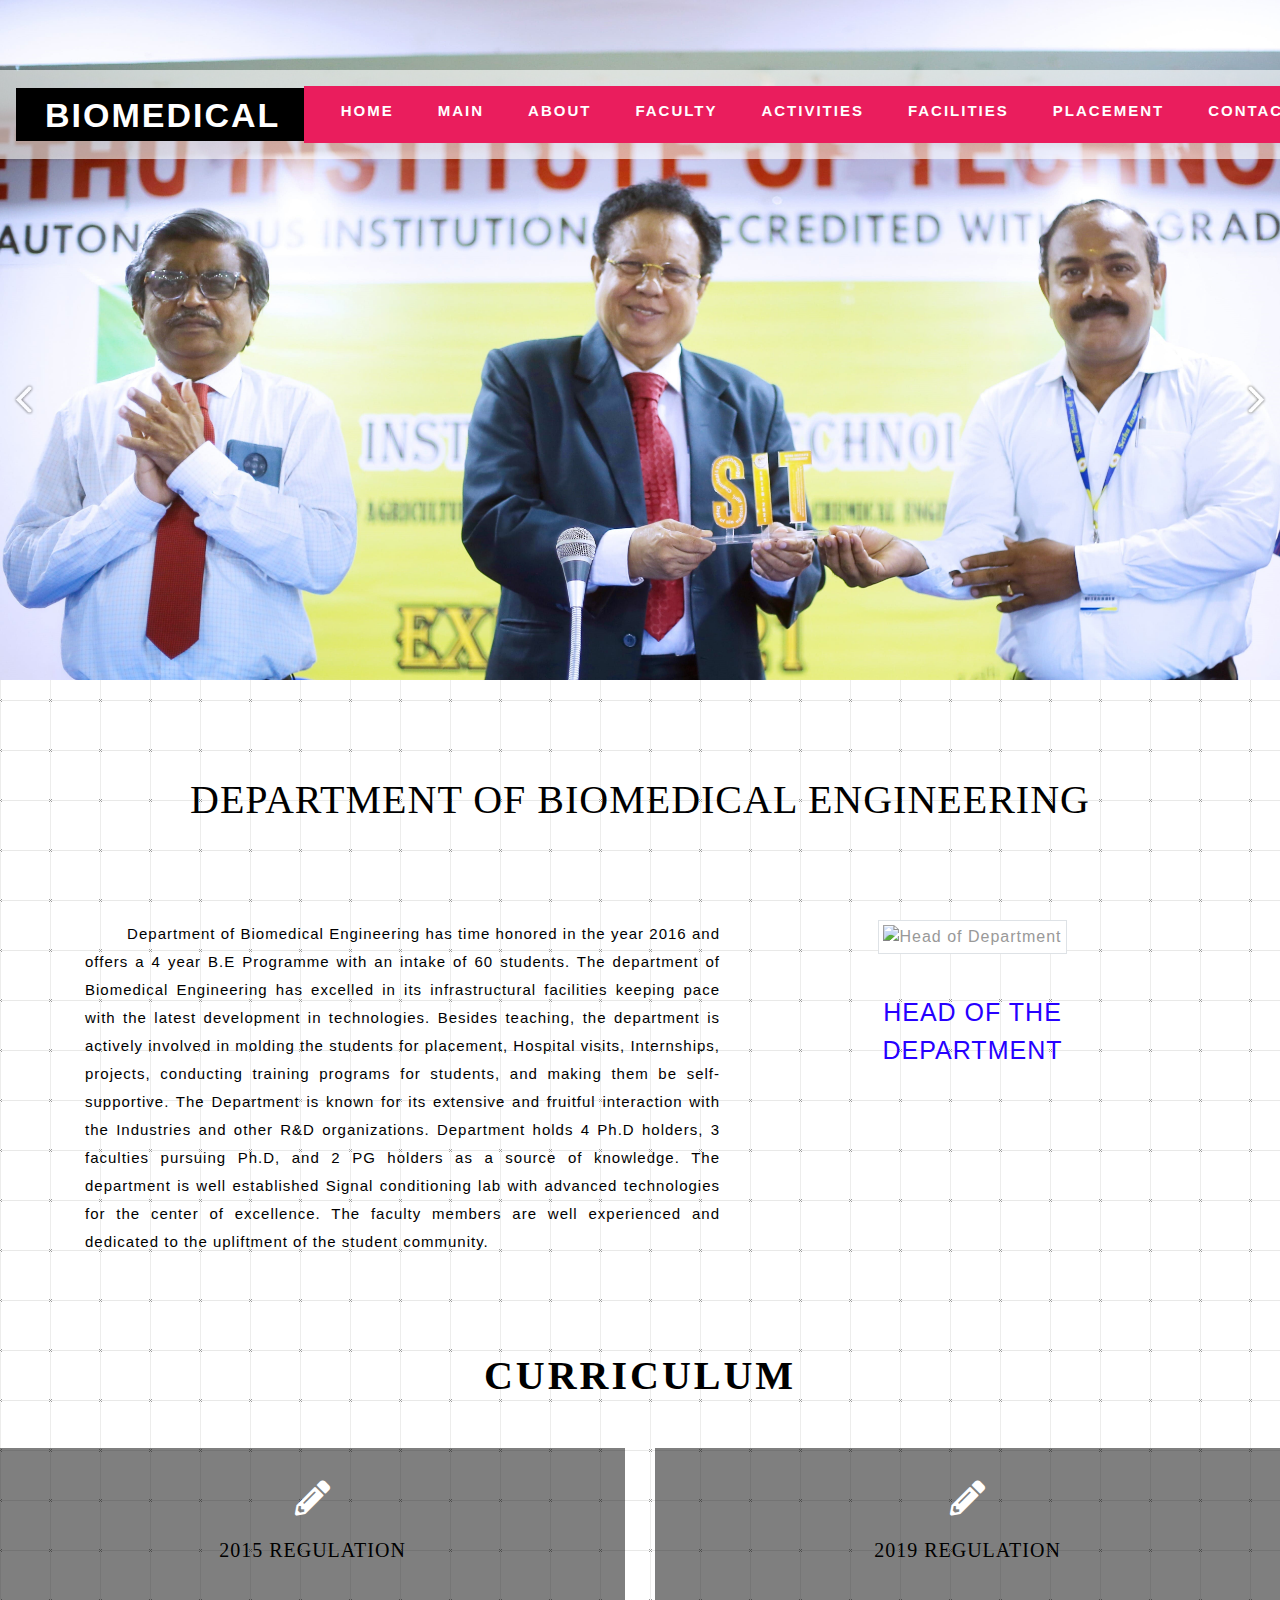
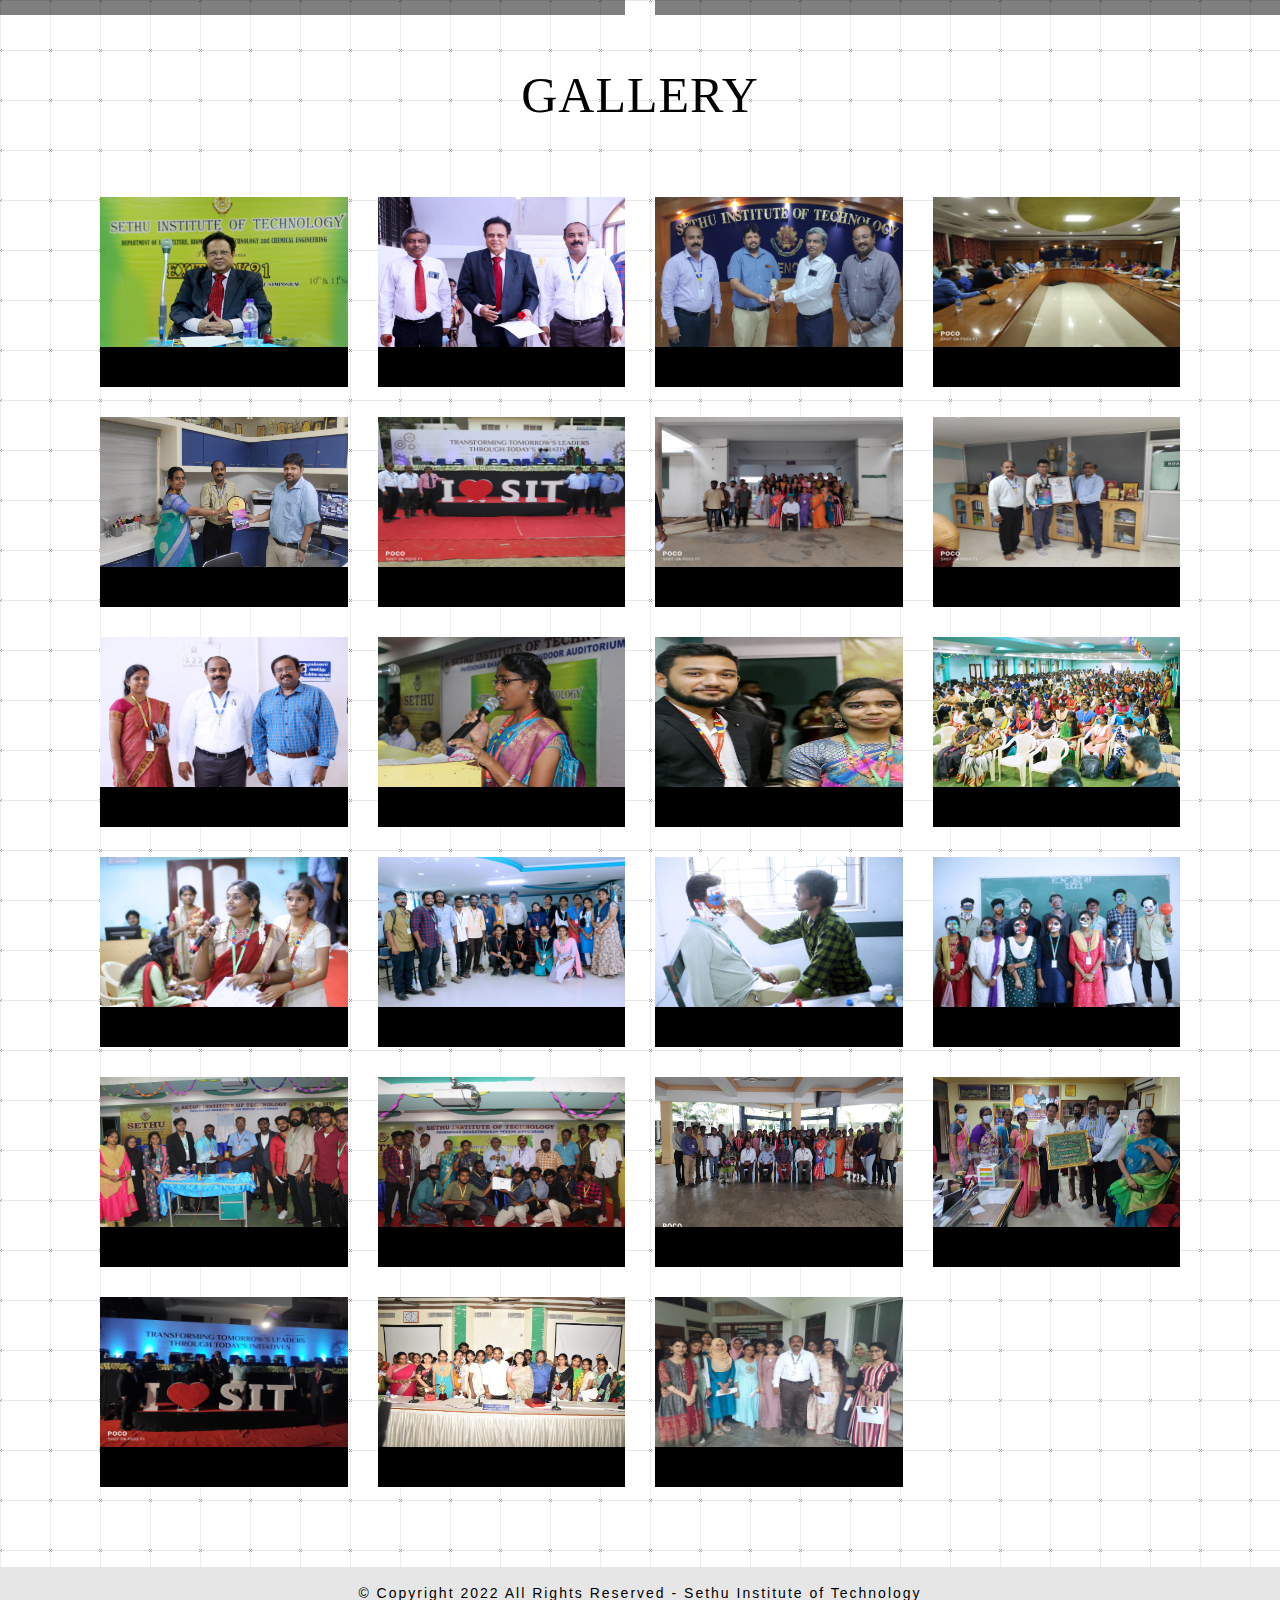
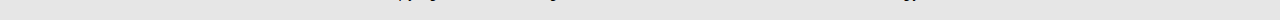
==== index.html @ 4d780858 "Add files via upload" ====
<!DOCTYPE html>
<html lang="en">
    <head>
        <title>BIOMEDICAL ENGINEERING</title>
        <meta char et="utf-8">
        <meta http-equiv="X-UA-Compatible" content="IE=edge">
        <meta name="viewport" content="width=device-width, initial-scale=1.0">
        <meta name="viewport" content="initial-scale=1, maximum-scale=1">
        <link href="css/css-bootstrap.min.css" rel="stylesheet" type="text/css" media="all">
        <link href="css/css-fontawesome-all.min.css" rel="stylesheet" type="text/css" media="all">
        <link href="css/css-blast.min.css" rel="stylesheet">
        <link rel="stylesheet" type="text/css" href="css/css-style10.css">
        <link rel="stylesheet" type="text/css" href="css/css-style.css" media="all">
        <link rel="stylesheet" href="css/css-font-awesome.min.css">
    </head>
    <body>
        <div class="header-outs" id="header">
            <div class="header-w3layouts">
                <div class="container">
                    <div class="row headder-contact">
                        <div class="col-lg-6 col-md-7 col-sm-9 info-contact-agile">
                        </div>
                    </div>
                </div>
                <nav class="navbar navbar-expand-lg navbar-light">
                    <div class="hedder-up">
                        <h1><a href="./index.html" class="navbar-brand" data-blast="color">BIOMEDICAL</a></h1>
                    </div>
                    <button class="navbar-toggler" type="button" data-toggle="collapse" data-target="#navbarSupportedContent" aria-controls="navbarSupportedContent" aria-expanded="false" aria-label="Toggle navigation">
                        <span class="navbar-toggler-icon"></span>
                    </button>
                    <div class="headdser-nav-color" data-blast="bgColor">
                        <div class="collapse navbar-collapse justify-content-end" id="navbarSupportedContent">
                            <ul class="navbar-nav ">
                                <li class="nav-item">
                                    <a class="nav-link" target="_blank" href="https://sethu.ac.in/">HOME <span class="sr-only">(current)</span></a>
                                </li>
                                </li>
                                <li class="nav-item">
                                    <a href="index.html" class="nav-link ">MAIN</a>
                                </li>
                                <li class="nav-item">
                                    <div class="nav-link">
                                        <div class="dropdown">
                                            <a class="dropbtn">ABOUT</a>
                                            <div class="dropdown-content">
                                                <a href="./profile.html">DEPARTMENT PROFILE</a>
                                                <a href="./vm.html">VISION,MISSION</a>
                                                <a href="./po.html">PEO,PO & PSO</a>
                                                <a href=".//word/achievements.pdf" target="_blank">ACHIVEMENTS</a>
                                            </div>
                                        </div>
                                    </div>
                                </li>
                                <li class="nav-item">
                                    <a href="./faculties.html" class="nav-link">FACULTY</a>
                                </li>
                                <li class="nav-item">
                                    <div class="nav-link">
                                        <div class="dropdown">
                                            <a class="dropbtn">ACTIVITIES</a>
                                            <div class="dropdown-content">
                                                <a href="./word/Activities - Faculty new.pdf" target="_blank">FACULTY ACTIVITIES</a>
                                                <a href="./word/student activities (2).pdf" target="_blank">STUDENT ACTIVITIES</a>
                                                <a href="./word/Sports Activity.pdf" target="_blank">SPORTS ACTIVITIES</a>
                                                <a href="./word/BME ALUMINI final.pdf" target="_blank">ALUMNI GUEST LECTURE</a>
                                                <a href="./event.html">PROGRAM ORGANISED</a>
                                            </div>
                                        </div>
                                    </div>
                                </li>
                                <li class="nav-item">
                                    <div class="nav-link">
                                        <div class="dropdown">
                                            <a class="dropbtn">FACILITIES</a>
                                            <div class="dropdown-content">
                                                <a href="lab-facilities.html">LAB FACILITIES</a>
                                                <a href="library-facilities.html">LIBRARY FACILITIES</a>
                                                <a href="seminar.html">SEMINAR HALL</a>
                                            </div>
                                        </div>
                                    </div>
                                </li>
                                <li class="nav-item">
                                    <a href="placements.html" class="nav-link ">PLACEMENT</a>
                                </li>
                                <li class="nav-item">
                                    <a href="contact.html" class="nav-link ">CONTACT</a>
                                </li>
                            </ul>
                        </div>
                    </div>
                </nav>
            </div>
        </div>
        <div class="slider">
            <div class="callbacks_container">
                <ul class="rslides" id="slider4">
                    <li>
                        <div class="slider-img one-img">
                            <div class="container">
                                <div class="slider-info text-left">
                                    <h4></h4>
                                    <h5></h5>
                                    <p></p>
                                </div>
                            </div>
                        </div>
                    </li>
                    <li>
                        <div class="slider-img two-img">
                            <div class="container">
                                <div class="slider-info text-left">
                                    <h4></h4>
                                    <h5></h5>
                                    <p></p>
                                </div>
                            </div>
                        </div>
                    </li>
                    <li>
                        <div class="slider-img three-img">
                            <div class="container">
                                <div class="slider-info text-left">
                                    <h4></h4>
                                    <h5></h5>
                                    <p></p>
                                </div>
                            </div>
                        </div>
                    </li>
                </ul>
            </div>
            <div class="clearfix"></div>
        </div>
        <section class="pt-md-5 pt-sm-4 pt-3">
          <div class="container-fluid "></div>
        </section>
        <section class="pt-md-5 pt-sm-4 pt-3">
            <div class="container-fluid "></div>
        </section>
        <section>
            <h1 style="color: black;"  id="hod">DEPARTMENT OF BIOMEDICAL ENGINEERING</h1>
        </section>
        <section class="about" id="about">
            <div class="container py-lg-5 py-md-5 py-sm-4 py-3">
                <div id="horizontalTab">
                    <ul class="resp-tabs-list justify-content-center">
                        <li data-blast="bgColor"></li>        
                    </ul><br>
                    <div class="resp-tabs-container">
                        <div class="tab1">
                            <div class="row mt-lg-4 mt-3">
                                <div class="col-md-7 latest-list">
                                    <div class="about-jewel-agile-left">
                                            <p style="font-family: Verdana, Geneva, Tahoma, sans-serif; font-size: 15px;">&nbsp;&nbsp;&nbsp;&nbsp;&nbsp;&nbsp;&nbsp;&nbsp;Department of Biomedical Engineering has time honored in the year 2016
                                                and offers a 4 year B.E Programme with an intake of 60 students. The department of
                                                Biomedical Engineering has excelled in its infrastructural facilities keeping pace with
                                                the latest development in technologies. Besides teaching, the department is actively
                                                involved in molding the students for placement, Hospital visits, Internships, projects,
                                                conducting training programs for students, and making them be self-supportive. The
                                                Department is known for its extensive and fruitful interaction with the Industries and
                                                other R&D organizations. Department holds 4 Ph.D holders, 3 faculties pursuing Ph.D,
                                                and 2 PG holders as a source of knowledge. The department is well established Signal
                                                conditioning lab with advanced technologies for the center of excellence. The faculty
                                                members are well experienced and dedicated to the upliftment of the student
                                                community.
                                            </p>
                                    </div>
                                </div>
                                <div class="col-md-5 about-txt-img">
                                    <figure>
                                       <img src="images/Bio-hod.jpg" class="img-thumbnail" alt="Head of Department">
                                       <figcaption style="padding: 40px; font-size: 25px; color: rgb(38, 0, 255);">HEAD OF THE DEPARTMENT</figcaption>
                                    </figure>
                                </div>
                            </div>
                        </div>
                    </div>
                </div>
            </div>
        </section>
        <section class="service py-lg-4 py-md-3 py-sm-3 py-3" id="service">
        </section>
        <center>
            <h3 class="title clr text-center mb-lg-5 mb-md-4  mb-sm-4 mb-3" style="color:black;">CURRICULUM</h3>
            <div class="row">
                <div class="col-lg-6">
                    <a href="./word/BME R2015 Syllabus.pdf" alt="Placeed Students" target="_blank">
                        <div class="white-shadow">
                            <div class="text-wls-ser-bake">
                                <span class="fas fa-pencil-alt banner-icon" data-blast="color"></span>
                            </div>
                            <div class="ser-inner-info">
                                <h4 class="my-3" style="color: black; font-size: 20px;">2015 Regulation</h4>
                            </div>
                        </div>
                    </a>
                </div>
                <div class="col-lg-6">
                    <a href="./word/BME - R 2019 Curriculum & Syllabus - FINAL copy (Feb.2022).pdf" alt="2109 regulation" target="_blank">
                        <div class="white-shadow">
                            <div class="text-wls-ser-bake">
                                <span class="fas fa-pencil-alt banner-icon" data-blast="color"></span>
                            </div>
                            <div class="ser-inner-info">
                                <h4 class="my-3" style="color: black; font-size: 20px;">2019 Regulation</h4>
                            </div>
                        </div>
                    </a>
                </div>
            </div>
        </center>
        <div class="gallery" id="gallery">
            <div class="container">
                <center><h3 style="color: black; font-size: 50px;">GALLERY</h3></center><br><br><br>
                <section id="gallery" class="parallax section">
                    <div class="container">
                        <div class="row">
                            <div class="col-md-3 col-sm-3 ggrids">
                                <a href="images/G1.JPG">
                                    <img src="images/G1.JPG">
                                    <div class="description">
                                        <span class="camera"></span>
                                        <div class="clearfix"></div>
                                    </div>
                                </a>
                            </div>			
                            <div class="col-md-3 col-sm-3 ggrids">
                                <a href="images/G2.jpg">
                                    <img src="images/G2.jpg">
                                    <div class="description">
                                        <span class="camera"></span>
                                        <div class="clearfix"></div>
                                    </div>
                                </a>
                            </div>
                            <div class="col-md-3 col-sm-3 ggrids">
                                <a href="images/G3.jpg">
                                    <img src="images/G3.jpg">
                                    <div class="description"> 
                                        <span class="camera"></span>
                                        <div class="clearfix"></div>
                                    </div>
                                </a>
                            </div>
                            <div class="col-md-3 col-sm-3 ggrids">
                                <a href="images/G4.jpg">
                                    <img src="images/G4.jpg">
                                    <div class="description">
                                        <span class="camera"></span>
                                        <div class="clearfix"></div>
                                    </div>
                                </a>
                            </div>
                            <div class="col-md-3 col-sm-3 ggrids">
                                <a href="images/G5.jpg">
                                    <img src="images/G5.jpg">
                                    <div class="description">
                                        <span class="camera"></span>
                                        <div class="clearfix"></div>
                                    </div>
                                </a>
                            </div>
                            <div class="col-md-3 col-sm-3 ggrids">
                                <a href="images/G6.jpg">
                                    <img src="images/G6.jpg">
                                    <div class="description">
                                        <span class="camera"></span>
                                        <div class="clearfix"></div>
                                    </div>
                                </a>
                            </div>
                            <div class="col-md-3 col-sm-3 ggrids">
                                <a href="images/G7.jpg">
                                    <img src="images/G7.jpg">
                                    <div class="description"> 
                                        <span class="camera"></span>
                                        <div class="clearfix"></div>
                                    </div>
                                </a>
                            </div>
                            <div class="col-md-3 col-sm-3 ggrids">
                                <a href="images/G8.jpg">
                                    <img src="images/G8.jpg">
                                    <div class="description">
                                        <span class="camera"></span>
                                        <div class="clearfix"></div>
                                    </div>
                                </a>
                            </div>			
                            <div class="col-md-3 col-sm-3 ggrids">
                                <a href="images/G9.JPG">
                                    <img src="images/G9.JPG">
                                    <div class="description">
                                        <span class="camera"></span>
                                        <div class="clearfix"></div>
                                    </div>
                                </a>
                            </div>
                            <div class="col-md-3 col-sm-3 ggrids">
                                <a href="images/G10.JPG">
                                    <img src="images/G10.JPG">
                                    <div class="description"> 
                                        <span class="camera"></span>
                                        <div class="clearfix"></div>
                                    </div>
                                </a>
                            </div>
                            <div class="col-md-3 col-sm-3 ggrids">
                                <a href="images/G11.JPG">
                                    <img src="images/G11.JPG">
                                    <div class="description">
                                        <span class="camera"></span>
                                        <div class="clearfix"></div>
                                    </div>
                                </a>
                            </div>
                            <div class="col-md-3 col-sm-3 ggrids">
                                <a href="images/G12.JPG">
                                    <img src="images/G12.JPG">
                                    <div class="description">
                                        <span class="camera"></span>
                                        <div class="clearfix"></div>
                                    </div>
                                </a>
                            </div>
                            <div class="col-md-3 col-sm-3 ggrids">
                                <a href="images/G13.JPG">
                                    <img src="images/G13.JPG">
                                    <div class="description">
                                        <span class="camera"></span>
                                        <div class="clearfix"></div>
                                    </div>
                                </a>
                            </div>
                            <div class="col-md-3 col-sm-3 ggrids">
                                <a href="images/G14.JPG">
                                    <img src="images/G14.JPG">
                                    <div class="description"> 
                                        <span class="camera"></span>
                                        <div class="clearfix"></div>
                                    </div>
                                </a>
                            </div>
                            <div class="col-md-3 col-sm-3 ggrids">
                                <a href="images/G15.JPG">
                                    <img src="images/G15.JPG">
                                    <div class="description">
                                        <span class="camera"></span>
                                        <div class="clearfix"></div>
                                    </div>
                                </a>
                            </div>			
                            <div class="col-md-3 col-sm-3 ggrids">
                                <a href="images/G16.JPG">
                                    <img src="images/G16.JPG">
                                    <div class="description">
                                        <span class="camera"></span>
                                        <div class="clearfix"></div>
                                    </div>
                                </a>
                            </div>
                            <div class="col-md-3 col-sm-3 ggrids">
                                <a href="images/G17.JPG">
                                    <img src="images/G17.JPG">
                                    <div class="description"> 
                                        <span class="camera"></span>
                                        <div class="clearfix"></div>
                                    </div>
                                </a>
                            </div>
                            <div class="col-md-3 col-sm-3 ggrids">
                                <a href="images/G18.JPG">
                                    <img src="images/G18.JPG">
                                    <div class="description">
                                        <span class="camera"></span>
                                        <div class="clearfix"></div>
                                    </div>
                                </a>
                            </div>
                            <div class="col-md-3 col-sm-3 ggrids">
                                <a href="images/G19.jpg">
                                    <img src="images/G19.jpg">
                                    <div class="description">
                                        <span class="camera"></span>
                                        <div class="clearfix"></div>
                                    </div>
                                </a>
                            </div>
                            <div class="col-md-3 col-sm-3 ggrids">
                                <a href="images/G20.jpg">
                                    <img src="images/G20.jpg">
                                    <div class="description">
                                        <span class="camera"></span>
                                        <div class="clearfix"></div>
                                    </div>
                                </a>
                            </div>
                            <div class="col-md-3 col-sm-3 ggrids">
                                <a href="images/G21.jpg">
                                    <img src="images/G21.jpg">
                                    <div class="description"> 
                                        <span class="camera"></span>
                                        <div class="clearfix"></div>
                                    </div>
                                </a>
                            </div>
                            <div class="col-md-3 col-sm-3 ggrids">
                                <a href="images/G24.jpg">
                                    <img src="images/G24.jpg">
                                    <div class="description">
                                        <span class="camera"></span>
                                        <div class="clearfix"></div>
                                    </div>
                                </a>
                            </div>
                            <div class="col-md-3 col-sm-3 ggrids">
                                <a href="images/G25.jpg">
                                    <img src="images/G25.jpg">
                                    <div class="description"> 
                                        <span class="camera"></span>
                                        <div class="clearfix"></div>
                                    </div>
                                </a>
                            </div>
                        </div>	
                    </div>
                </section>
            </div>
        </div>
        <footer class="py-3">
            <div class="container">
                <div class="copy-agile-right text-center">
                    <p> 
                        &copy; Copyright 2022 All Rights Reserved - Sethu Institute of Technology</a>
                    </p>
                </div>
            </div>
        </footer>
        <script src="js/9746-js-jquery-2.2.3.min.js"></script>
        <script src="js/6052-js-blast.min.js"></script>
        <script src="js/968-js-responsiveslides.min.js"></script>
        <script>
        $(function () {
            $("#slider4").responsiveSlides({
                auto: true,
                pager:false,
                nav:true ,
                speed: 900,
                namespace: "callbacks",
                before: function () {
                    $('.events').append("<li>before event fired.");
                },
                after: function () {
                    $('.events').append("<li>after event fired.");
                }
            });
        });
        </script> 
        <script src="js/3144-js-easy-responsive-tabs.js"></script>
        <script>
            $(document).ready(function ()
            {
                $('#horizontalTab').easyResponsiveTabs({
                    type: 'default',      
                    width: 'auto',
                    fit: true,
                    closed: 'accordion',
                    activate: function(event) {
                        var $tab = $(this);
                        var $info = $('#tabInfo');
                        var $name = $('span', $info);
                        $name.text($tab.text());
                        $info.show();
                    }
                });
            });
        </script>
        <script src="js/9560-js-jquery.waypoints.min.js"></script>
        <script src="js/3650-js-jquery.countup.js"></script>
        <script>$('.counter').countUp();</script>
        <script src="js/4277-js-move-top.js"></script>
        <script src="js/7367-js-easing.js"></script>
        <script>
            jQuery(document).ready(function ($) {
                $(".scroll").click(function (event) {
                    event.preventDefault();
                    $('html,body').animate({
                        scrollTop: $(this.hash).offset().top
                    }, 900);
                });
            });
        </script>
        <script>
            $(document).ready(function () {
                var defaults = {
                    containerID: 'toTop',
                    containerHoverID: 'toTopHover',
                    scrollSpeed: 1200,
                    easingType: 'linear'
                };      
                $().UItoTop({
                    easingType: 'easeOutQuart'
                });
            });
        </script>
        <script src="js/8573-js-bootstrap.min.js"></script>
        <script>
            function myFunction() {
                var x = document.getElementById("myTopnav");
                if (x.className === "topnav") {
                x.className += " responsive";
                } else {
                x.className = "topnav";
                }
            }
        </script>
    </body>
</html>
---- css/css-blast.min.css ----
*{margin:0;padding:0;box-sizing:border-box}
body{background:#FEFBFD}
.blast-box{position:fixed;width:300px;height:300px;top:-2px;left:-260px;color:#3C8137;z-index:9999;font-family:sans-serif;transition:0.5s cubic-bezier(1, 1.48, 0.76, 0.95) left}
.blast-icon {
    position: absolute;
    width: 40px;
    line-height: 40px;
    right: 0;
    bottom: 0;
    color: #000000;
    background: #ffffff;
    text-align: center;
    border-radius: 20px;
    font-size: 20px;
    cursor: pointer;
    border: 1px solid #000000;
    perspective: 1000px;
    transition: 0.5s ease all;
    transform-origin: left;
    transition-delay: 0.5s;
    z-index: 9999;
	box-shadow: 0px 1px 8px 0px black;
}
.blast-box .blast-frame{position:absolute;width:calc(100% - 40px);height:300px;top:0;left:0;background:#000;text-align:center;text-transform:uppercase;letter-spacing:10px;color:#fff;padding:20px 5px}.blast-box .blast-colors{margin:20px;padding-bottom:20px}.blast-box .blast-color{position:relative;float:left;margin:2px;height:25px;width:25px;max-height:25px;max-width:25px;background:black;color:transparent;overflow:hidden;cursor:pointer;border:2px solid white}.blast-box .blast-custom-colors{clear:both;padding-top:40px}.blast-box input[name="blastCustomColor"]{margin-top:20px;cursor:pointer;height:30px;width:100px;border:none;outline:none;background:transparent;padding:0}.appear-it{left:0}.flip-it{transform:rotateY(180deg);border-left:none}
---- css/css-style10.css ----
.view-tenth img {
   -webkit-transform: scaleY(1);
   -moz-transform: scaleY(1);
   -o-transform: scaleY(1);
   -ms-transform: scaleY(1);
   transform: scaleY(1);
   -webkit-transition: all 0.7s ease-in-out;
   -moz-transition: all 0.7s ease-in-out;
   -o-transition: all 0.7s ease-in-out;
   -ms-transition: all 0.7s ease-in-out;
   transition: all 0.7s ease-in-out;
}
.view-tenth .mask {
   background-color:#9a9898;
   -webkit-transition: all 0.5s linear;
   -moz-transition: all 0.5s linear;
   -o-transition: all 0.5s linear;
   -ms-transition: all 0.5s linear;
   transition: all 0.5s linear;
   -ms-filter: "progid: DXImageTransform.Microsoft.Alpha(Opacity=0)";
   filter: alpha(opacity=0);
   opacity: 0;
}

.view-tenth p {
   color: #333;
   -ms-filter: "progid: DXImageTransform.Microsoft.Alpha(Opacity=0)";
   filter: alpha(opacity=0);
   opacity: 0;
   -webkit-transform: scale(0);
   -moz-transform: scale(0);
   -o-transform: scale(0);
   -ms-transform: scale(0);
   transform: scale(0);
   -webkit-transition: all 0.5s linear;
   -moz-transition: all 0.5s linear;
   -o-transition: all 0.5s linear;
   -ms-transition: all 0.5s linear;
   transition: all 0.5s linear;
}
.view-tenth a.info {
   -ms-filter: "progid: DXImageTransform.Microsoft.Alpha(Opacity=0)";
   filter: alpha(opacity=0);
   opacity: 0;
   -webkit-transform: scale(0);
   -moz-transform: scale(0);
   -o-transform: scale(0);
   -ms-transform: scale(0);
   transform: scale(0);
   -webkit-transition: all 0.5s linear;
   -moz-transition: all 0.5s linear;
   -o-transition: all 0.5s linear;
   -ms-transition: all 0.5s linear;
   transition: all 0.5s linear;
}
.view-tenth:hover img {
   -webkit-transform: scale(10);
   -moz-transform: scale(10);
   -o-transform: scale(10);
   -ms-transform: scale(10);
   transform: scale(10);
   -ms-filter: "progid: DXImageTransform.Microsoft.Alpha(Opacity=0)";
   filter: alpha(opacity=0);
   opacity: 0;
}
.view-tenth:hover .mask {
   -ms-filter: "progid: DXImageTransform.Microsoft.Alpha(Opacity=100)";
   filter: alpha(opacity=100);
   opacity: 1;
}
.view-tenth:hover h2,.view-tenth:hover p,.view-tenth:hover a.info {
   -webkit-transform: scale(1);
   -moz-transform: scale(1);
   -o-transform: scale(1);
   -ms-transform: scale(1);
   transform: scale(1);
   -ms-filter: "progid: DXImageTransform.Microsoft.Alpha(Opacity=100)";
   filter: alpha(opacity=100);
   opacity: 1;
}


* {
   box-sizing: border-box;
   font-family: -apple-system, BlinkMacSystemFont, "Segoe UI", Roboto, Oxygen-Sans, Ubuntu, Cantarell, "Helvetica Neue", sans-serif;
}
#w3lDemoBar.w3l-demo-bar {
   top: 0;
   right: 0;
   bottom: 0;
   z-index: 9999;
   padding: 40px 5px;
   padding-top:70px;
   margin-bottom: 70px;
   background: #0D1326;
   border-top-left-radius: 9px;
   border-bottom-left-radius: 9px;
}
#w3lDemoBar.w3l-demo-bar a {
   display: block;
   color: #e6ebff;
   text-decoration: none;
   line-height: 24px;
   opacity: .6;
   margin-bottom: 20px;
   text-align: center;
}
#w3lDemoBar.w3l-demo-bar span.w3l-icon {
   display: block;
}
#w3lDemoBar.w3l-demo-bar a:hover {
   opacity: 1;
}
#w3lDemoBar.w3l-demo-bar .w3l-icon svg {
   color: #e6ebff;
}
#w3lDemoBar.w3l-demo-bar .responsive-icons {
   margin-top: 30px;
   border-top: 1px solid #41414d;
   padding-top: 40px;
}
#w3lDemoBar.w3l-demo-bar .demo-btns {
   border-top: 1px solid #41414d;
   padding-top: 30px;
}
#w3lDemoBar.w3l-demo-bar .responsive-icons a span.fa {
   font-size: 26px;
}
#w3lDemoBar.w3l-demo-bar .no-margin-bottom{
   margin-bottom:0;
}
.toggle-right-sidebar span {
   background: #0D1326;
   width: 50px;
   height: 50px;
   line-height: 50px;
   text-align: center;
   color: #e6ebff;
   border-radius: 50px;
   font-size: 26px;
   cursor: pointer;
   opacity: .5;
}
.pull-right {
   float: right;
   position: fixed;
   right: 0px;
   top: 70px;
   width: 90px;
   z-index: 99999;
   text-align: center;
}
#right-sidebar {
   width: 90px;
   position: fixed;
   height: 100%;
   z-index: 1000;
   right: 0px;
   top: 0;
   margin-top: 60px;
   -webkit-transition: all .5s ease-in-out;
   -moz-transition: all .5s ease-in-out;
   -o-transition: all .5s ease-in-out;
   transition: all .5s ease-in-out;
   overflow-y: auto;
}
.hide-right-bar-notifications {
   margin-right: -300px !important;
   -webkit-transition: all .3s ease-in-out;
   -moz-transition: all .3s ease-in-out;
   -o-transition: all .3s ease-in-out;
   transition: all .3s ease-in-out;
}
@media (max-width: 992px) {
#w3lDemoBar.w3l-demo-bar a.desktop-mode{
   display: none;
   }
}
@media (max-width: 767px) {
#w3lDemoBar.w3l-demo-bar a.tablet-mode{
   display: none;
   }
}
@media (max-width: 568px) {
#w3lDemoBar.w3l-demo-bar a.mobile-mode{
   display: none;
}
#w3lDemoBar.w3l-demo-bar .responsive-icons {
   margin-top: 0px;
   border-top: none;
   padding-top: 0px;
}
#right-sidebar,.pull-right {
   width: 90px;
}
#w3lDemoBar.w3l-demo-bar .no-margin-bottom-mobile{
   margin-bottom: 0;
   }
}
.dropdown {
   position: relative;
   display: inline-block;
}
.dropdown-content {
   display: none;
   position: absolute;
   background-color: #ffffff;
   min-width: 160px;
   padding-top: 22px;
   z-index: 2;
}
.dropdown-content a {
   color: black;
   padding: 12px 16px;
   text-decoration: none;
   display: block;
}
.dropdown-content a:hover {background-color: #ea1d5d;}
.dropdown:hover .dropdown-content {display: block;}
---- css/css-style.css ----
/*--
Author: W3layouts
Author URL: http://w3layouts.com
License: Creative Commons Attribution 3.0 Unported
License URL: http://creativecommons.org/licenses/by/3.0/
--*/

html,
body {
    padding: 0;
    margin: 0;
    background: #fff;
    letter-spacing: 1px;
font-family: 'Montserrat', sans-serif;
}

body a {
    outline: none;
    transition: 0.5s all;
    -webkit-transition: 0.5s all;
    -moz-transition: 0.5s all;
    -o-transition: 0.5s all;
    -ms-transition: 0.5s all;
    text-decoration: none;
}

body a:hover {
    text-decoration: none;
}

body a:focus,
a:hover {
    text-decoration: none;
}

input[type="button"],
input[type="submit"] {
    transition: 0.5s all;
    -webkit-transition: 0.5s all;
    -moz-transition: 0.5s all;
    -o-transition: 0.5s all;
    -ms-transition: 0.5s all;
    letter-spacing: 1px;
   font-family: 'Montserrat', sans-serif;
}
select,input[type="email"],input[type="text"],input[type=password],
input[type="button"],input[type="submit"],textarea{
   font-family: 'Montserrat', sans-serif;
	transition:0.5s all;
	-webkit-transition:0.5s all;
	-moz-transition:0.5s all;
	-o-transition:0.5s all;
	-ms-transition:0.5s all;
	letter-spacing: 1px;
	
}
h1,
h2,
h3,
h4,
h5,
h6 {
    margin: 0;
    padding: 0;
    font-family: 'Merriweather', serif;
    letter-spacing: 1px;
}

p {
    margin: 0;
    padding: 0;
    letter-spacing: 1px;
    font-family: 'Montserrat', sans-serif;
	font-size:14px;
}
ul {
    margin: 0;
    padding: 0;
	list-style-type: none;
}
.lft{    text-align: left;}
.rigt{    text-align: right;}
/*-- //Reset-Code --*/
.title {
    font-size:45px;
    color: #000;
    letter-spacing: 3px;
    font-weight: 700;
    text-transform: uppercase;
}
.wthree-left-right p,.about-jewel-agile-left p,.blog-txt-info p,.addres-office-hour ul li  p,.footer-office-hour p,.footer-office-hour p a,.ser-inner-info p{  
   font-size: 20px;
   text-align: justify;
    color: #fff;
    line-height: 28px;}
.about-jewel-agile-left p,.blog-txt-info p,.bottom-para h6 a,.footer-office-hour p{color:#000;}
.about-jewel-agile-left h4,.blog-txt-info h4 a,.team-w3layouts-info h4,.addres-office-hour ul li h6,.ser-inner-info h4{
    font-size: 19px;
    color:#ea1d5d;
    text-transform: capitalize;
}
/*--Background Colors--*/


/*--//Background Colors--*/

.fun-hedder-up h2 {
    font-size: 26px;
    line-height: 43px;
    color: #000;
    padding: 0em 7em;
}
.clr {
    color: #fff;
}
/*-- header --*/
/*--Hedder-contact--*/

.header-outs {
	position:relative;
}
.header-w3layouts {
    position: absolute;
    z-index: 99;
	width:100%;
}
.headder-contact {
    padding: 1em 0em;
    background: transparent;
}
.info-contact-agile ul li,.icons ul li,.news-date ul li,.list-social-icons ul li,.news-bloger ul li{
	display:inline-block;
}
.info-contact-agile ul li p,.info-contact-agile ul li p a.addres-office-hour ul li p a{
    font-size: 13px;
    color: #fff;
    display: inline-block;
    letter-spacing: 2px;
}
.info-contact-agile ul li p a:hover{color:#ea1d5d;}
.info-contact-agile ul li span,.news-date ul li span,.list-social-icons ul li span{
    font-size: 15px;
    color: #ea1d5d;
    margin-right: 7px;
	    transition: 0.5s all;
    -webkit-transition: 0.5s all;
    transition: 0.5s all;
    -moz-transition: 0.5s all;
}
.info-contact-agile ul li:nth-child(1) {
    margin-right: 10px;
}
.icons ul li a span {
    font-size: 15px;
    letter-spacing: 0px;
    text-align: center;
    margin: 0px 10px;
    color:#fff;
    background:transparent;
    line-height: 38px;
    border-radius: 20px;
    transition: 0.5s all;
    -webkit-transition: 0.5s all;
    transition: 0.5s all;
    -moz-transition: 0.5s all;
}
.icons ul li a span:hover,.addres-office-hour ul li p a:hover{
color:#ea1d5d;
}
.icons {
    text-align: right;
}
.info-contact-agile {
    padding-top: 9px;
}
/*--//Hedder-contact--*/
/*-- nav --*/

.headdser-nav-color {
    background:#ea1d5d;
    width:100%;
    padding: 1em;
}
.hedder-up {
    background:#000;
    border: none;
    /* border-right: 5px solid #0529f3; */
    padding: 0px 2em;
    margin-left: -80px;
}
h1 a.navbar-brand {
    padding-top: 7px;
    font-size: 37px;
    color: #fff !important;
    text-transform: capitalize;
    font-weight: 600;
    letter-spacing: 2px;
    margin-left: 5px;
    margin-right: 0px;
}
nav.navbar.navbar-expand-lg.navbar-light {
    padding: 1em 7em;
    background:rgba(255, 255, 255, 0.6);
    z-index: 999;
    position: absolute;
    width: 100%;
    top:70px;
    left: 0px;
}
.navbar-light .navbar-nav .active>.nav-link, .navbar-light .navbar-nav .nav-link.active, .navbar-light .navbar-nav .nav-link.show, .navbar-light .navbar-nav .show>.nav-link {
    color:#000;
    border: none;
    border-bottom: 1px solid #fff;
}
.navbar-light .navbar-nav .nav-link {
    color: #fff;
    font-size: 15px;
    letter-spacing: 2px;
    text-transform: uppercase;
    font-weight: 600;
     margin: 0px 8px;
    border: none;
    border-bottom: 1px solid transparent;
    padding: 0px 14px 5px;
    transition: 0.5s all;
    -webkit-transition: 0.5s all;
    -moz-transition: 0.5s all;
    -o-transition: 0.5s all;
    -ms-transition: 0.5s all;
}
.navbar-light .navbar-nav .nav-link:focus, .navbar-light .navbar-nav .nav-link:hover {
    color:#000;
	border:none;
	border-bottom:1px solid #fff;
}
.navbar-light .navbar-nav.active>.nav-link,
.navbar-light .navbar-nav.nav-link.active, 
.navbar-light .navbar-nav.nav-link.open, 
.navbar-light .navbar-nav .open>.nav-link {
    color:#000;
}
/*-- //nav --*/
/*-- Heading-1 --*/
/*-- banner --*/ 
.one-img{  background: url(../images/BME1.jpg)no-repeat center;}
.two-img{  background: url(../images/BME2.jpg)no-repeat center;}
.three-img{  background: url(../images/BME3.jpg)no-repeat center;} 
.slider-img{  background-size: cover;
min-height: 800px;}  
.rslides {
position: relative;
list-style: none;
overflow: hidden;
width: 100%;
padding: 0;
margin: 0;
}
.rslides li {

position: absolute;
display: none;
width: 100%;
left: 0;
top: 0;
}
.rslides li:first-child {
position: relative;
display: block;
float: left;
}
.rslides img {
display: block;
height: auto;
float: left;
width: 100%;
border: 0;
}
/*-- //banner Slider --*/
.rslides {
margin: 0 auto 40px;
}
#slider2,
#slider3 {
box-shadow: none;
-moz-box-shadow: none;
-webkit-box-shadow: none;
margin: 0 auto;
}
.rslides_tabs {
list-style: none;
padding: 0;
background: rgba(0,0,0,.25);
box-shadow: 0 0 1px rgba(255,255,255,.3), inset 0 0 5px rgba(0,0,0,1.0);
-moz-box-shadow: 0 0 1px rgba(255,255,255,.3), inset 0 0 5px rgba(0,0,0,1.0);
-webkit-box-shadow: 0 0 1px rgba(255,255,255,.3), inset 0 0 5px rgba(0,0,0,1.0);
font-size: 18px;
list-style: none;
margin: 0 auto 50px;
max-width: 540px;
padding: 10px 0;
text-align: center;
width: 100%;
}
.rslides_tabs li {
display: inline;
float: none;
margin-right: 1px;
}
.rslides_tabs a {
width: auto;
line-height: 20px;
padding: 9px 20px;
height: auto;
background: transparent;
display: inline;
}
.rslides_tabs li:first-child {
margin-left: 0;
}
.rslides_tabs .rslides_here a {
background: rgba(255,255,255,.1);
color: #fff;
font-weight: bold;
}
a {
color: #fff;
text-decoration: none;
}
/* Callback example */
/*.events {
list-style: none;
}*/
.callbacks_container {
position: relative;
float: left;
width: 100%;
}
.callbacks {
position: relative;
list-style: none;
overflow: hidden;
width: 100%;
padding: 0;
margin: 0;
}
.callbacks li {
position: absolute;
width: 100%;
left: 0;
top: 0;
}
.callbacks img {
display: block;
position: relative;
z-index: 1;
height: auto;
width: 100%;
border: 0;
}
.callbacks .caption {
display: block;
position: absolute;
z-index: 2;
font-size: 20px;
text-shadow: none;
color: #fff;
background: #000;
background: rgba(0,0,0, .8);
left: 0;
right: 0;
bottom: 0;
padding: 10px 20px;
margin: 0;
max-width: none;
}
.slider-info {
padding:23em 0 0;
}
.slider-info h5 {
    font-size:53px;
    color: #ffffff;
    font-weight: 600;
    letter-spacing: 2px;
    margin-bottom: 10px;
    text-shadow: 1px 1px 7px #000000;
}
.slider-info h4 {
    color: #ffffff;
    padding-bottom: 29px;
    font-size: 20px;
    font-weight: 600;
}
.slider-info p{color:#fff;
font-size:15px;
letter-spacing:2px;
line-height:29px;}
.outs_more-buttn a {
    font-size: 14px;
    color: #fff;
    text-decoration: none;
    text-transform: capitalize;
    display: inline-block;
    letter-spacing: 2px;
    background-color: #ea1d5d;
    outline: none;
    font-weight: bold;
    padding: 9px 42px;
    border: 2px solid #ffffff;
    margin-top: 17px;
}
.outs_more-buttn a:hover,.view a.info:hover,.sent-butnn button:hover,.btn1:hover{
background:#000;
border:2px solid #000;}
.callbacks_nav {
position: absolute;
-webkit-tap-highlight-color: rgba(0,0,0,0);
top:60%;
left: 0;
opacity: 0.7;
z-index: 3;
text-indent: -9999px;
overflow: hidden;
text-decoration: none;
height: 53px;
width: 53px;
background:rgba(230, 230, 230, 0) url("../images/images-left-arrow.png") no-repeat left top;
margin-top: -45px;
}
.callbacks_nav:active {
opacity: 1.0;
}
.callbacks_nav.next {
left: auto;
background:rgba(230, 230, 230, 0)  url("../images/images-right-arrow.png") no-repeat 0px 0px;
background-position: right top;
right: 0;
}
.callbacks_nav ,
.callbacks_nav.next {
background-size:40px;
}
/*#slider3-pager a {
display: inline-block;
}
#slider3-pager img {
float: left;
}
#slider3-pager .rslides_here a {
background: transparent;
box-shadow: 0 0 0 2px #666;
}
#slider3-pager a {
padding: 0;
}*/
/*--pager--*/
/*.callbacks_tabs {
list-style: none;
position: absolute;
padding: 0;
bottom: 228px;
right: 41%;
margin: 0;
z-index: 9;
display: block;
text-align: center;
}
.callbacks_tabs li {
display: inline-block;
margin: 0px 2px 0px;
}
.callbacks_tabs a {
visibility: hidden;
}
.callbacks_tabs a:after {
content: "\f111";
font-size: 0;
font-family: FontAwesome;
visibility: visible;
display: block;
width: 21px;
height: 21px;
display: inline-block;
background:#d24055;
border: none;
border-radius: 50%;
}
.callbacks_here a:after {
background: #fff;
border: 4px solid #d24055;
}*/
/*-- //banner --*/
/*-- about --*/
.about-txt-img img {
    
    border-radius: 0px;
    height: 300px;
}
.about-jewel-agile-left h5 {
    font-size: 32px;
    padding: 23px 0px 0px;
    color:#ea1d5d;
}
/*--hover effects-- */
.view {
   overflow: hidden;
   position: relative;
   text-align: center;
   cursor: default;
   /*background: #fff url(../images/images-bgimg.jpg) no-repeat center center;*/
}
.view .mask, .view .content {
   width:100%;
    height: 306px;
    position: absolute;
    overflow: hidden;
    top: 0;
    left: 0;
}
.view img {
  /* display: block;*/
   position: relative;
}
.view h3 {
    text-transform: uppercase;
    color: #fff;
    text-align: center;
    position: relative;
    font-size: 17px;
    padding: 10px;
    background: #ea1d5d;
    margin: 39px 10px 20px;
}
.view p {
   font-size: 13px;
   position: relative;
   color: #fff;
   padding: 10px 20px 20px;
   text-align: center;
   line-height:28px;
}
.view a.info {
    display: inline-block;
    text-decoration: none;
    padding: 7px 14px;
    background: #ea1d5d;
    color: #fff;
    border: 2px solid #fff;
    font-size: 14px;
    /* text-transform: uppercase; */
    -webkit-box-shadow: 0 0 1px #000;
    -moz-box-shadow: 0 0 1px #000;
    box-shadow: 0 0 1px #000;
}
.view a.info:hover {
   -webkit-box-shadow: 0 0 5px #000;
   -moz-box-shadow: 0 0 5px #000;
   box-shadow: 0 0 5px #000;
}
/*--//hover effects-- */

/*--Tabs-- */
ul.resp-tabs-list{
    text-align: center;
}







/*-----------Accordion styles-----------*/

@media only screen and (max-width: 768px) {
ul.resp-tabs-list { display: none; }
h2.resp-accordion { display: block; }
.resp-vtabs .resp-tab-content { border: 1px solid #C1C1C1; }
.resp-vtabs .resp-tabs-container {
border: none;
float: none;
width: 100%;
min-height: initial;
clear: none;
}
.resp-accordion-closed { display: none !important; }
.resp-vtabs .resp-tab-content:last-child { border-bottom: 1px solid #c1c1c1 !important; }
}
/*--//Tabs-- */
/*-- //about --*/
/*-- service --*/
.service{background-color: none;
    background-size: cover;
    -webkit-background-size: cover;
    -moz-background-size: cover;
    -o-background-size: cover;
    -ms-background-size: cover;
}
.text-wls-ser-bake span {
    font-size:38px;
    border-radius: 50%;
    color:#fff;
    transition: 0.5s all;
    -webkit-transition: 0.5s all;
    -moz-transition: 0.5s all;
    -o-transition: 0.5s all;
    -ms-transition: 0.5s all;
}
.white-shadow:hover span.banner-icon {
transition: 0.90s;
    -webkit-transition: 0.90s;
    -moz-transition: 0.90s;
    -ms-transition: 0.90s;
    -o-transition: 0.90s;
    -webkit-transform: rotate(360deg);
    -moz-transform: rotate(360deg);
    -o-transform: rotate(360deg);
    -ms-transform: rotate(360deg);
    transform: rotate(360deg);
}
.white-shadow {
    background:rgba(0, 0, 0, 0.5);
    padding: 2em 1em;
}
/*--//service --*/
/*-- blog--*/

.blog-txt-info {
    background: #fff;
    padding: 1em 1em;
}
.news-date ul li a {
    letter-spacing: 2px;
    color: #222;
    text-decoration: none;
    font-weight: 600;
    font-size:12px;
}
.clients-color,.team-shadow {
box-shadow: 2px 0px 20px 0px #757575;
}
/*-- //blog--*/
/*-- count--*/
.stats{
    background: url(../images/images-cc1.jpg)no-repeat center;
    background-size: cover;
    -webkit-background-size: cover;
    -moz-background-size: cover;
    -o-background-size: cover;
    -ms-background-size: cover;
}
.counter {
font-size: 23px;
color: #000;
font-weight: 500;
letter-spacing: 1px;
}
.stat-info h5,.dance-agile-info h4,.ser-inner-info h4{
font-size:19px;
line-height: 33px;
color:#fff;
text-transform: uppercase;
}
.stats-grid {
    background: #ea1d5d;
    padding: 3em 2em;
    border-radius: 5%;
}
/*-- //counter --*/
/*-- //count--*/
/*--team --*/
.team-w3layouts-info {
    background: #ea1d5d;
}
.bodr-img h4 {
    font-size: 27px;
    color: #ffeb3b;
    padding-bottom: 47px;
}
.bodr-img p {
    font-size: 16px;
    line-height: 28px;
    color: #d0d0d0;
}
h6.description{
	font-weight: bold;
	letter-spacing: 2px;
	color: #999;
	border-bottom: 1px solid rgba(0, 0, 0,0.1);
	padding-bottom: 5px;
}
.profile .img-box{
	opacity: 1;
	display: block;
	position: relative;
}
.profile .img-box:after{
	content:"";
	opacity: 0;
	background-color:rgba(0, 0, 0, 0.5803921568627451);
	position: absolute;
	right: 0;
	left: 0;
	top: 0;
	bottom: 0;
}
.img-box ul {
    position: absolute;
    z-index: 2;
    top: 225px;
    text-align: center;
    width: 100%;
    padding-left: 0px;
    height: 0px;
    margin: 0px;
    opacity: 0;
}
.profile .img-box:after, .img-box ul, .img-box ul li{
	-webkit-transition: all 0.5s ease-in-out 0s;
    -moz-transition: all 0.5s ease-in-out 0s;
    transition: all 0.5s ease-in-out 0s;
}
.img-box:hover:after{
	opacity: 1;
}
.img-box:hover ul {
    opacity: 1;
    margin-bottom: 15px;
}
.img-box ul a{
	-webkit-transition: all 0.3s ease-in-out 0s;
	-moz-transition: all 0.3s ease-in-out 0s;
	transition: all 0.3s ease-in-out 0s;
}
.img-box a:hover li {
    border-color: #fff;
    color: #ff5722;
}
.img-box img {
    width: 100%;
}

.list-social-icons ul li span:hover{color:#969696;}
span.wls-client-title{font-size:15px;
}
/*--//team --*/
.newsletter input[type="email"] {
    outline: none;
    padding: 13px 15px;
    color: #000;
    font-size: 14px;
    width: 80%;
    border-radius: 0px;
    background: rgba(0, 0, 0, 0);
    border: 1px solid #000;
}
button.btn1 {
    width: 20%;
    color: #fff;
    border: 1px solid #000;
    padding: 11.5px 0;
    font-size: 16px;
	border:2px solid #000;
    background:#ea1d5d;
    -webkit-transition: 0.5s all;
    -moz-transition: 0.5s all;
    -o-transition: 0.5s all;
    -ms-transition: 0.5s all;
    transition: 0.5s all;
    cursor: pointer;
}
.subscrib-w3layouts h2 {
    color: #000;
    font-size:38px;
    text-transform: uppercase;
}
.newsletter input::-webkit-input-placeholder { /* Chrome */
color: #000;
}
.newsletter inputl:-ms-input-placeholder { /* IE 10+ */
color: #000;
}
.newsletter input::-moz-placeholder { /* Firefox 19+ */
color: #000;
opacity: 1;
}
.newsletter input:-moz-placeholder { /* Firefox 4 - 18 */
color: #000;
opacity: 1;
}
/*--contact --*/
.contact {
    background: url(../images/images-b2.jpg)no-repeat 0px 0px;
    background-size: cover;
    -webkit-background-size: cover;
    -moz-background-size: cover;
    -o-background-size: cover;
    -ms-background-size: cover;
}
.addres-office-hour {
    background: #000;
    padding: 2em 0em;
}
.contact-forms input,.contact-forms textarea {
    width: 100%;
    font-size: 14px;
    color: #fff;
    padding: .8em .7em;
    border: none;
    border-bottom: 1px solid #f1f1f1;
    border-radius: 0px;
    background: transparent!important;
    outline: none !important;
}
.contact-forms textarea {
resize: none;
height:8em;
}
.contact-forms input::-webkit-input-placeholder,.contact-forms textarea::-webkit-input-placeholder{ /* Chrome */
color: #fff;
}
.contact-forms input:-ms-input-placeholder,.contact-forms textarea :-ms-input-placeholder{ /* IE 10+ */
color: #fff;
}
.contact-forms input::-moz-placeholder,.contact-forms textarea::-moz-placeholder { /* Firefox 19+ */
color: #fff;
opacity: 1;
}
.contact-forms input:-moz-placeholder,.contact-forms textarea:-moz-placeholder{ /* Firefox 4 - 18 */
color: #fff;
opacity: 1;
}
.sent-butnn button {
    width: 100%;
    font-size: 16px;
    padding: 11px 0px;
    color: #fff;
    font-weight: 600;
	letter-spacing: 2px;
    text-transform: uppercase;
    margin-top:24px;
    background: #ea1d5d;
	border:2px solid #fff;
    transition: 0.5s all;
    -webkit-transition: 0.5s all;
    transition: 0.5s all;
    -moz-transition: 0.5s all;
}
/*--//contact --*/
/*--Footer --*/
.footer,footer,.blog{
    background:#e6e6e6;
}
.nav-footer{background:#000;}
.address_mail_footer_grids iframe {
    width: 100%;
    height: 15.5em;
    border: none;
}
.bottom-para h6 a{
    font-size: 13px;
    line-height: 23px;
    color: #000;
	}
.footer-office-hour ul li span {
    font-size: 12px;
    font-weight: normal;
    font-style: italic;
    color: #565656;
}
.bottom-para h6 a:hover,.footer-office-hour p a:hover{color:#000;}
.news-bloger ul li a {
    font-size:12px;
    color:#ea1d5d;
    padding-top: 4px;
    display: block;
}
.dance-agile-info h4,.ser-inner-info h4 {
    color:#ea1d5d;
}
footer p {
font-size: 14px;
color: #000;
letter-spacing: 2px;
}
footer p a {
    color: #ea1d5d;
}
footer p a:hover {
color:#000;
text-decoration:underline;
}
.nav-link:focus, .nav-link:hover {
color:#ea1d5d;
text-decoration: none;
}
nav.border-line {
border-top: 1px solid #fff;
border-bottom: 1px solid #fff;
}
.nav-link {
font-size: 14px;
color: #fff;
letter-spacing: 2px;
}
.footer-office-hour p a{color:#ea1d5d;}
/*--//footer nav--*/
/*--//Footer --*/
/*--mode--*/
.modal-body p {
font-size: 14px;
color: #000;
padding: 16px;
line-height: 27px;
}
.modal-header h4 {
color:#ea1d5d;
text-align: center !important;
font-size: 35px;
}
/*--//mode--*/
/*-- to-top --*/
#toTop {
display: none;
text-decoration: none;
position: fixed;
bottom: 20px;
right: 2%;
overflow: hidden;
z-index: 999; 
width: 46px;
height:46px;
border: none;
text-indent: 100%;
background: url(../images/images-arrow.png) no-repeat 0px 0px;
}
#toTopHover {
width: 43px;
height: 43px;
display: block;
overflow: hidden;
float: right;
opacity: 0;
-moz-opacity: 0;
filter: alpha(opacity=0);
}
/*-- //to-top --*/
/*--responsive--*/
@media(max-width:1920px){
	
}
@media(max-width:1680px){
	
}
@media(max-width:1600px){
	
}
@media(max-width:1440px){
	.slider-img {
    min-height: 680px;
}
.slider-info {
    padding: 19em 0 0;
}
.slider-info h5 {
    font-size: 48px;
}
.slider-info h4 {
    padding-bottom: 24px;
font-size: 18px;
	
}
h1 a.navbar-brand {
padding-top: 8px;
    font-size: 35px;
}
nav.navbar.navbar-expand-lg.navbar-light {
    padding: 1em 6em;
}
.view h3 {
    margin: 26px 10px 15px;
}
.view h3 {
    font-size: 16px;
}

.about-jewel-agile-left h5 {
    font-size: 30px;
}
.title {
    font-size: 43px;
}
.ser-inner-info h4 {
    font-size: 18px;
}
.subscrib-w3layouts h2 {
    font-size: 36px;
}
.counter {
    font-size: 21px;
}
.img-box ul {
    top: 216px;
}
.callbacks_nav {
    top: 63%;
}
}
@media(max-width:1366px){
	.title {
    font-size: 40px;
}
.text-wls-ser-bake span {
    font-size: 35px;
}
.about-jewel-agile-left h4, .blog-txt-info h4 a, .team-w3layouts-info h4, .addres-office-hour ul li h6, .ser-inner-info h4 {
    font-size: 18px;
}
.outs_more-buttn a {
    padding: 9px 38px;
    margin-top: 15px;
}
.stats-grid {
    padding: 2.5em 2em;
}
}
@media(max-width:1280px){
	.callbacks_nav, .callbacks_nav.next {
    background-size: 35px;
}
.headdser-nav-color {
    padding: .9em;
}
h1 a.navbar-brand {
    padding-top: 7px;
    font-size: 34px;
}
.icons ul li a span {
    margin: 0px 8px;
}
.about-jewel-agile-left h5 {
    font-size: 29px;
}
.modal-header h4 {
    font-size: 33px;
}
.hedder-up {
    padding: 0px 1.5em;
}
}
@media(max-width:1080px){
.slider-info {
    padding: 17em 0 0;
}
.slider-img {
    min-height: 600px;
}
.slider-info h4 {
    padding-bottom: 18px;
}
.slider-info h5 {
    font-size: 45px;
}
.view p {
    padding: 6px 16px 9px;
    line-height: 21px;
}
.view h3 {
    margin: 13px 10px 10px;
	padding: 8px 0px;
}
nav.navbar.navbar-expand-lg.navbar-light {
    padding: 1em 4em;
}
.resp-tabs-list li {
    font-size: 15px;
}
.about-jewel-agile-left h5 {
    font-size: 27px;
    padding: 16px 0px 0px;
}
.title {
    font-size: 38px;
}
.news-date ul li a {
    letter-spacing: 1px;
}
.img-box ul {
    top: 183px;
}
.addres-office-hour {
    padding: 1.7em 0em;
}
.sent-butnn button {
    font-size: 15px;
    margin-top: 20px;
}
.bottom-para h6 a {
    font-size: 12px;
    line-height: 22px;
}
}
@media(max-width:1050px){
	.callbacks_nav, .callbacks_nav.next {
    background-size: 31px;
}
.headder-contact {
    padding: .7em 0em;
}
nav.navbar.navbar-expand-lg.navbar-light {
    top: 59px;
}
h1 a.navbar-brand {
    font-size: 32px;
}
.navbar-light .navbar-nav .nav-link {
    letter-spacing: 1px;
}
.headdser-nav-color {
    padding: .8em;
}
.text-wls-ser-bake span {
    font-size: 32px;
}
.blog-txt-info {
    padding: .7em .7em;
}
.stats-grid {
    padding: 2em 2em;
}
}
@media(max-width:1024px){
	.icons ul li a span {
    margin: 0px 6px;
}
.hedder-up {
    padding: 0px 1em;
    margin-left: 1px;
}
.slider-info p {
    font-size: 14px;
    line-height: 29px;
}
	.outs_more-buttn a {
    padding: 9px 34px;
    margin-top: 12px;
}
.newsletter input[type="email"] {
    width: 75%;
}
button.btn1 {
    padding: 9px 0;
    font-size: 15px;
}
.subscrib-w3layouts h2 {
    font-size: 34px;
}
}
@media(max-width:991px){

div#navbarSupportedContent {
background: transparent;
text-align: center;
padding: 13px 0px;
}
.navbar-light .navbar-nav .nav-link {
    padding: 12px 15px;
    width: 11%;
    margin: 0px auto;
}
.navbar-light .navbar-toggler {
border-color: rgb(0, 0, 0);
background:#ea1d5d;
padding: 1px 4px;
margin-top: 0px;
outline: none;
margin-right: 0px;
cursor: pointer;
border-radius: 6px;
transition: 0.5s all;
-webkit-transition: 0.5s all;
-moz-transition: 0.5s all;
-o-transition: 0.5s all;
-ms-transition: 0.5s all;
}
.navbar-light .navbar-toggler:hover {
background: #fff;
}	
.headdser-nav-color {
    padding: .5em;
}
.slider-img {
    min-height: 580px;
}
.slider-info h5 {
    font-size: 40px;
}
.slider-info h4 {
    padding-bottom: 12px;
}
.modal-header h4 {
    font-size: 30px;
}
.view .mask, .view .content {
    width: 58%;
	left: 192px;
}
.info-contact-agile {
    padding-top: 7px;
}
.w3layouts-service-list:nth-child(3),.blog-grid-flex:nth-child(3),
.stats-grid-3,.stats-grid-4,.profile:nth-child(3),
.profile:nth-child(4),.dance-agile-info:nth-child(3),.dance-agile-info:nth-child(4),.view:nth-child(2),.view:nth-child(3){
    margin-top: 24px;
}
.nav-link {
    letter-spacing: 1px;
}
.callbacks_nav {
    top: 66%;
}
}
@media(max-width:900px){
	.view h3 {
    margin:43px 10px 32px;
	}
	.view p {
    padding: 13px 16px 37px;
	}
	.text-wls-ser-bake span {
    font-size: 30px;
}
.title {
    font-size: 36px;
}
.modal-header h4 {
    font-size: 28px;
}
.stat-info h5, .dance-agile-info h4, .ser-inner-info h4 {
    font-size: 18px;
}
.img-box ul {
    top: 280px;
}
.stats-grid {
    padding: 1.5em 2em;
	line-height: 26px;
}
.subscrib-w3layouts h2 {
    font-size: 33px;
}
}
@media(max-width:800px){
.navbar-light .navbar-nav .nav-link {
    width: 16%;
	}
	.icons ul li a span {
    font-size: 14px;
	}
	.callbacks_nav, .callbacks_nav.next {
    background-size: 26px;
}
nav.navbar.navbar-expand-lg.navbar-light {
    padding: 1em 3em;
}
.view .mask, .view .content {
    width: 64%;
    left: 141px;
}
.about-jewel-agile-left h5 {
    font-size: 25px;
}
.stat-info h5, .dance-agile-info h4, .ser-inner-info h4 {
    font-size: 17px;
}
.sent-butnn button {
    padding: 9px 0px;
}
}
@media(max-width:768px){
	.slider-img {
    min-height: 560px;
}
.slider-info {
    padding: 16em 0 0;
}
h1 a.navbar-brand {
    font-size: 30px;
}
.slider-info h5 {
    font-size: 36px;
    letter-spacing: 1px;
}
.view .mask, .view .content {
    width: 67%;
    left: 127px;
}
button.btn1 {
    width: 25%;
}
footer p {
letter-spacing: 1px;
}
}
@media(max-width:767px){
	.about-jewel-agile-left h4, .blog-txt-info h4 a, .team-w3layouts-info h4, .addres-office-hour ul li h6, .ser-inner-info h4 {
    font-size: 17px;
}
/*.latest-list {
    margin: 20px 0px;
}*/
.latest-list:nth-child(2),.latest-list:nth-child(4){
    margin-top: 20px;
}
.latest-list:nth-child(1),.latest-list:nth-child(3){
    margin-bottom: 20px;	
}
.about-jewel-agile-left h5 {
	    font-size: 24px;
}
.title {
    font-size: 34px;
}
.info-contact-agile ul li span, .news-date ul li span, .list-social-icons ul li span {
    font-size: 14px;
}
.outs_more-buttn a {
    padding: 8px 32px;
}
.counter {
    font-size: 19px;
}
.subscrib-w3layouts h2 {
    font-size: 31px;
    margin-bottom: 20px;
}
.img-box ul {
    top: 193px;
}
span.wls-client-title {
    font-size: 14px;
}
.addres-office-hour {
    padding: 1.5em 0em;
    margin-bottom: 20px;
}
}
@media(max-width:736px){
.contact-forms textarea {
    height: 7em;
}
.navbar-light .navbar-nav .nav-link {
    width: 18%;
}
footer p {
    font-size: 13px;
}
}
@media(max-width:667px){
	.icons ul li a span {
    margin: 0px 4px;
}
.slider-img {
    min-height: 494px;
}
.slider-info {
    padding: 15em 0 0;
}
.slider-info h5 {
    margin-bottom: 8px;
	font-size: 34px
}
.slider-info h4 {
    padding-bottom: 10px;
    font-size: 17px;
}
h1 a.navbar-brand {
    font-size: 28px;
}
.view .mask, .view .content {
    width: 77%;
    left: 77px;
}
.contact-forms input, .contact-forms textarea {
    padding: .7em 0em;
	}
	.modal-header h4 {
    font-size: 26px;
}
}
@media(max-width:640px){
nav.navbar.navbar-expand-lg.navbar-light {
    padding: 1em 2em;
}
.view .mask, .view .content {
    width: 80%;
    left: 62px;
}	
.title {
    font-size: 32px;
}
.callbacks_nav {
    top: 70%;
}
}
@media(max-width:600px){
	.navbar-light .navbar-nav .nav-link {
    width: 23%;
}
.view .mask, .view .content {
    width: 86%;
    left: 42px;
}
.about-jewel-agile-left h5 {
    font-size: 22px;
    padding: 12px 0px 0px;
}
.stat-info h5, .dance-agile-info h4, .ser-inner-info h4 {
    line-height: 26px;
}
}
@media(max-width:568px){
	.info-contact-agile ul li{
display:block;
text-align: center;
}
.icons {
    text-align: center;
}	
nav.navbar.navbar-expand-lg.navbar-light {
    top: 108px;
	padding: 1em 1em;
}
.slider-info {
    padding: 17em 0 0;
    margin-left: 27px;
}
.slider-info h5 {
    font-size: 32px;
}
.callbacks_nav {
    top: 75%;
}
.view .mask, .view .content {
    width: 91%;
    left: 25px;
}
.subscrib-w3layouts h2 {
    font-size: 30px;
}
.profile {
    width: 50%;
}
.address_mail_footer_grids iframe {
    height: 14em;
}
.w3layouts-service-list:nth-child(1),.blog-grid-flex:nth-child(1),.dance-agile-info:nth-child(1) {
    margin-bottom:20px;
}
.callbacks_nav {
    height: 29px;
    width: 30px;
}
}
@media(max-width:480px){
.navbar-light .navbar-nav .nav-link {
    width: 27%;
}
.view .mask, .view .content {
    width: 94%;
    left: 14px;
}
.about-jewel-agile-left h5 {
    font-size: 20px;
}	
.stats-grid {
    padding: 1em 1em;
    line-height: 23px;
}
.nav-link {
    font-size: 13px;
}
.view p {
    padding: 13px 16px 28px;
}
.img-box ul {
    top: 160px;
}
}
@media(max-width:440px){
	.view .mask, .view .content {
    left: 11px;
}
.view h3 {
    margin: 34px 10px 19px;
}
.title {
	    font-size: 30px;
    letter-spacing: 2px;
}
.about-jewel-agile-left h4, .blog-txt-info h4 a, .team-w3layouts-info h4, .addres-office-hour ul li h6, .ser-inner-info h4 {
    font-size: 16px;
}
.subscrib-w3layouts h2 {
    font-size: 27px;
}
.newsletter input[type="email"] {
    padding: 8px 15px;
}
.img-box ul {
    top: 141px;
}
ul.nav {
    flex-direction: column;
    text-align: center;
}
}
@media(max-width:414px){
.view h3 {
    margin: 27px 10px 11px;
}
.view p {
    padding: 10px 16px 19px;
}
.stat-info h5, .dance-agile-info h4, .ser-inner-info h4 {
    line-height: 23px;
}	
button.btn1 {
    padding: 6px 0;
	    width: 29%;
}
.newsletter input[type="email"] {
    width: 71%;
}
footer p {
    line-height: 28px;
}
.navbar-light .navbar-nav .nav-link {
    width: 31%;
}
.slider-info {
    margin-left: 18px;
}
}
@media(max-width:384px){
	.slider-info h5 {
    font-size: 29px;
}
.slider-info p {
    letter-spacing: 1px;
}
.about-jewel-agile-left h5 {
    font-size: 19px;
}
.title {
    font-size: 28px;
    letter-spacing: 1px;
}
.img-box ul {
    top: 166px;
}
.profile {
    width: 66%;
    margin: 0px auto;
}
.profile:nth-child(1){
	margin-bottom:20px;
}
}
@media(max-width:375px){
	h1 a.navbar-brand {
    font-size: 26px;
}
.slider-info h5 {
    font-size: 27px;
}
.outs_more-buttn a {
    padding: 7px 25px;
}
.subscrib-w3layouts h2 {
    font-size: 25px;
}
.sent-butnn button {
    font-size: 14px;
}
.navbar-light .navbar-nav .nav-link {
    width: 38%;
}
.profile {
    width: 75%;
}
}
@media(max-width:320px){
.slider-info h5 {
    font-size: 22px;
}
.slider-img {
    min-height: 493px;
}
.slider-info h4 {
    padding-bottom: 8px;
    font-size: 16px;
}
.view h3 {
    margin:13px 10px 11px;
}
.view p {
    padding: 2px 10px 10px;
}
.view a.info {
    font-size: 13px;
}	
.profile {
    width: 90%;
}
.img-box ul {
    top: 189px;
}
}
/*--//responsive--*/








/* Vision & Mission */




.hero
{
    min-height: 100vh;
    color: black;
    padding: 0 8%;

}




/* Vision & Mission */




/*  event  */

.overlay {
	background: linear-gradient(-45deg, #ee7752, #e73c7e, #23a6d5, #23d5ab);
    background-size: 400% 400%;
    animation: gradient 5s ease infinite;
    /* opacity: 0.7; */
    position: absolute;
    width: 100%;
   /* height: 100%;   */
    /* top: 0; */
    /* right: 0; */
    /* left: 0; */
  }

  @keyframes gradient {
    0% {
        background-position: 0% 50%;
    }
    50% {
        background-position: 100% 50%;
    }
    100% {
        background-position: 0% 50%;
    }
}
.product_list:hover div.product_img img,
.product_list:focus div.product_img img {
	transform: scale(1.2);
	transition: ease all 0.5s;
}
.product_list {
	min-height: 400px;
	transition: ease all 0.5s;
}
.product_img {
	overflow: hidden;
}
.product_img img {
	padding: 22px;
}
.product_detail_btm h4 {
	margin: 20px 0 10px 0;
	text-align: center;
}
.new_price {
	font-size: 16px;
	/* font-weight: 600; */
	color: #000;
}
/*  event  */





/*-- Gallery Section --*/
#parallax {
	height:100%;
	width:100%;
	top:0;
	position:fixed;
	background-image:url(../images/img-intro.jpg);
	background-position:center center;
	background-repeat:no-repeat;
	-webkit-background-size: cover;
	-moz-background-size: cover;
	-o-background-size: cover;
	background-size: cover;
	z-index: -100;
}
div#gallery{
	padding:50px 0px;
}
#gallery img {
	width:100%;
	height: 150px;
	transition:all .3s ease-in-out;
}
#gallery img:hover {
	transform:scale(1.3);
}
#gallery a {
	display:block;
	overflow:hidden;
	margin-bottom:30px;
}
#gallery a img {
	margin-bottom:0px;
	display:block;
	width:100%;
	max-width:100%;
}
#gallery .description {
	background-color:#000;
	display:block;
	padding:20px 15px;
	color:#fff;
	clear:both;
	position: relative;
}
#gallery .caption {
	float:left;
}
#gallery .camera {
	float:right;
}
#gallery a.btn {
	display:inline-block;
}
/*	Magnific Popup	==================================================*/
.mfp-bg {
	top:0;
	left:0;
	width:100%;
	height:100%;
	z-index:1042;
	overflow:hidden;
	position:fixed;
	background:#0b0b0b;
	opacity:0.8;
	filter:alpha(opacity=80);
}
.mfp-wrap {
	top:0;
	left:0;
	width:100%;
	height:100%;
	z-index:1043;
	position:fixed;
	outline:none !important;
	-webkit-backface-visibility:hidden;
}
.mfp-container {
	text-align:center;
	position:absolute;
	width:100%;
	height:100%;
	left:0;
	top:0;
	padding:0 8px;
	-webkit-box-sizing:border-box;
	-moz-box-sizing:border-box;
	box-sizing:border-box;
}
.mfp-container:before {
	content:'';
	display:inline-block;
	height:100%;
	vertical-align:middle;
}
.mfp-align-top .mfp-container:before {
	display:none;
}
.mfp-content {
	position:relative;
	display:inline-block;
	vertical-align:middle;
	margin:0 auto;
	text-align:left;
	z-index:1045;
}
.mfp-inline-holder .mfp-content,.mfp-ajax-holder .mfp-content {
	width:100%;
	cursor:auto;
}
.mfp-ajax-cur {
	cursor:progress;
}
.mfp-zoom-out-cur,.mfp-zoom-out-cur .mfp-image-holder .mfp-close {
	cursor:-moz-zoom-out;
	cursor:-webkit-zoom-out;
	cursor:zoom-out;
}
.mfp-zoom {
	cursor:pointer;
	cursor:-webkit-zoom-in;
	cursor:-moz-zoom-in;
	cursor:zoom-in;
}
.mfp-auto-cursor .mfp-content {
	cursor:auto;
}
.mfp-close,.mfp-arrow,.mfp-preloader,.mfp-counter {
	-webkit-user-select:none;
	-moz-user-select:none;
	user-select:none;
}
.mfp-loading.mfp-figure {
	display:none;
}
.mfp-hide {
	display:none !important;
}
.mfp-preloader {
	color:#CCC;
	position:absolute;
	top:50%;
	width:auto;
	text-align:center;
	margin-top:-0.8em;
	left:8px;
	right:8px;
	z-index:1044;
}
.mfp-preloader a {
	color:#CCC;
}
.mfp-preloader a:hover {
	color:#FFF;
}
.mfp-s-ready .mfp-preloader {
	display:none;
}
.mfp-s-error .mfp-content {
	display:none;
}
button.mfp-close,button.mfp-arrow {
	overflow:visible;
	cursor:pointer;
	background:transparent;
	border:0;
	-webkit-appearance:none;
	display:block;
	outline:none;
	padding:0;
	z-index:1046;
	-webkit-box-shadow:none;
	box-shadow:none;
}
button::-moz-focus-inner {
	padding:0;
	border:0;
}
.mfp-close {
	width:44px;
	height:44px;
	line-height:44px;
	position:absolute;
	right:0;
	top:0;
	text-decoration:none;
	text-align:center;
	opacity:0.65;
	filter:alpha(opacity=65);
	padding:0 0 18px 10px;
	color:#FFF;
	font-style:normal;
	font-size:28px;
	font-family:Arial,Baskerville,monospace;
}
.mfp-close:hover,.mfp-close:focus {
	opacity:1;
	filter:alpha(opacity=100);
}
.mfp-close:active {
	top:1px;
}
.mfp-close-btn-in .mfp-close {
	color:#333;
}
.mfp-image-holder .mfp-close,.mfp-iframe-holder .mfp-close {
	color:#FFF;
	right:-6px;
	text-align:right;
	padding-right:6px;
	width:100%;
}
.mfp-counter {
	position:absolute;
	top:0;
	right:0;
	color:#CCC;
	font-size:12px;
	line-height:18px;
	white-space:nowrap;
}
.mfp-arrow {
	position:absolute;
	opacity:0.65;
	filter:alpha(opacity=65);
	margin:0;
	top:50%;
	margin-top:-55px;
	padding:0;
	width:90px;
	height:110px;
	-webkit-tap-highlight-color:rgba(0,0,0,0);
}
.mfp-arrow:active {
	margin-top:-54px;
}
.mfp-arrow:hover,.mfp-arrow:focus {
	opacity:1;
	filter:alpha(opacity=100);
}
.mfp-arrow:before,.mfp-arrow:after,.mfp-arrow .mfp-b,.mfp-arrow .mfp-a {
	content:'';
	display:block;
	width:0;
	height:0;
	position:absolute;
	left:0;
	top:0;
	margin-top:35px;
	margin-left:35px;
	border:medium inset transparent;
}
.mfp-arrow:after,.mfp-arrow .mfp-a {
	border-top-width:13px;
	border-bottom-width:13px;
	top:8px;
}
.mfp-arrow:before,.mfp-arrow .mfp-b {
	border-top-width:21px;
	border-bottom-width:21px;
	opacity:0.7;
}
.mfp-arrow-left {
	left:0;
}
.mfp-arrow-left:after,.mfp-arrow-left .mfp-a {
	border-right:17px solid #FFF;
	margin-left:31px;
}
.mfp-arrow-left:before,.mfp-arrow-left .mfp-b {
	margin-left:25px;
	border-right:27px solid #3F3F3F;
}
.mfp-arrow-right {
	right:0;
}
.mfp-arrow-right:after,.mfp-arrow-right .mfp-a {
	border-left:17px solid #FFF;
	margin-left:39px;
}
.mfp-arrow-right:before,.mfp-arrow-right .mfp-b {
	border-left:27px solid #3F3F3F;
}
.mfp-iframe-holder {
	padding-top:40px;
	padding-bottom:40px;
}
.mfp-iframe-holder .mfp-content {
	line-height:0;
	width:100%;
	max-width:900px;
}
.mfp-iframe-holder .mfp-close {
	top:-40px;
}
.mfp-iframe-scaler {
	width:100%;
	height:0;
	overflow:hidden;
	padding-top:56.25%;
}
.mfp-iframe-scaler iframe {
	position:absolute;
	display:block;
	top:0;
	left:0;
	width:100%;
	height:100%;
	box-shadow:0 0 8px rgba(0,0,0,0.6);
	background: #000;
}
/* Main image in popup */
img.mfp-img {
	width:auto;
	max-width:100%;
	height:auto;
	display:block;
	line-height:0;
	-webkit-box-sizing:border-box;
	-moz-box-sizing:border-box;
	box-sizing:border-box;
	padding:40px 0 40px;
	margin: 0 auto;
}
/* The shadow behind the image */
.mfp-figure {
	line-height:0;
}
.mfp-figure:after {
	content:'';
	position:absolute;
	left:0;
	top:40px;
	bottom:40px;
	display:block;
	right:0;
	width:auto;
	height:auto;
	z-index:-1;
	box-shadow:0 0 8px rgba(0,0,0,0.6);
	background:#444;
}
.mfp-figure small {
	color:#BDBDBD;
	display:block;
	font-size:12px;
	line-height:14px;
}
.mfp-figure figure {
	margin:0;
}
.mfp-bottom-bar {
	margin-top:-36px;
	position:absolute;
	top:100%;
	left:0;
	width:100%;
	cursor:auto;
}
.mfp-title {
	text-align:left;
	line-height:18px;
	color:#F3F3F3;
	word-wrap:break-word;
	padding-right:36px;
}
.mfp-image-holder .mfp-content {
	max-width:100%;
}
.mfp-gallery .mfp-image-holder .mfp-figure {
	cursor: pointer;
}
@media screen and (max-width:800px) and (orientation:landscape),screen and (max-height:300px) {
	/** * Remove all paddings around the image on small screen */
	.mfp-img-mobile .mfp-image-holder {
			padding-left:0;
			padding-right:0;
	}
	.mfp-img-mobile img.mfp-img {
			padding:0;
	}
	.mfp-img-mobile .mfp-figure:after {
			top:0;
			bottom:0;
	}
	.mfp-img-mobile .mfp-figure small {
			display:inline;
			margin-left:5px;
	}
	.mfp-img-mobile .mfp-bottom-bar {
			background:rgba(0,0,0,0.6);
			bottom:0;
			margin:0;
			top:auto;
			padding:3px 5px;
			position:fixed;
			-webkit-box-sizing:border-box;
			-moz-box-sizing:border-box;
			box-sizing:border-box;
	}
	.mfp-img-mobile .mfp-bottom-bar:empty {
			padding:0;
	}
	.mfp-img-mobile .mfp-counter {
			right:5px;
			top:3px;
	}
	.mfp-img-mobile .mfp-close {
			top:0;
			right:0;
			width:35px;
			height:35px;
			line-height:35px;
			background:rgba(0,0,0,0.6);
			position:fixed;
			text-align:center;
			padding:0;
	}
}
@media all and (max-width:900px) {
	.mfp-arrow {
			-webkit-transform:scale(0.75);
			transform:scale(0.75);
	}
	.mfp-arrow-left {
			-webkit-transform-origin:0;
			transform-origin:0;
	}
	.mfp-arrow-right {
			-webkit-transform-origin:100%;
			transform-origin:100%;
	}
	.mfp-container {
			padding-left:6px;
			padding-right:6px;
	}
}
.mfp-ie7 .mfp-img {
	padding:0;
}
.mfp-ie7 .mfp-bottom-bar {
	width:600px;
	left:50%;
	margin-left:-300px;
	margin-top:5px;
	padding-bottom:5px;
}
.mfp-ie7 .mfp-container {
	padding:0;
}
.mfp-ie7 .mfp-content {
	padding-top:44px;
}
.mfp-ie7 .mfp-close {
	top:0;
	right:0;
	padding-top:0;
}
/*	Common	==================================================*/ 
.section {	
	
}
.wrapsection {  
    padding-top:140px;
	padding-bottom:140px;
    position: relative;
  }

.parallax.section .container{
	position: relative;
	z-index: 4;
}
.justtitle {
	margin-top:80px;
}
.parallax {
	background-repeat: no-repeat;
	background-attachment: fixed;
	background-size: cover;
	overflow: hidden;
	z-index: 1;	
	color:#fff;
	
}
.parallax-overlay {
	position: absolute;
	top: 0;
	bottom: 0;
	right: 0;
	left: 0;
	z-index: 2;
	
}

/*	Responsive	==================================================*/ 
@media (max-width:991px) {
	.service-box {
					margin-bottom:30px;
	}
	#image img-responsive {
					margin-left:auto;
					margin-right:auto;
	}	
	.navbar-nav>li>a {
					margin:0 7px;
	}
}
@media (max-width:767px) {
	.section,.parallax.section .container {
					padding-top:30px;
					padding-bottom:30px;
	}
	.service-box,.img-responsive,.carousel {
					margin-bottom:30px;
	}
	.maintitle .lead {
					margin-left:0;
					margin-right:0;
                    max-width: 50px;
	}
	.container {
					max-width:690px;
					padding-left:30px;
					padding-right:30px;
	}	
	.navbar-nav>li>a {
					padding:10px;
	}
	.header-button {
					margin:0;
	}
	#hero .herotext {
					padding: 90px 0px;
	}
}
@media (max-width:767px) {
	body {
					font-size:14px;
	}
	h1 {
					font-size:28px;
	}
	h2,.carousel-inner blockquote p {
					font-size:24px;
	}
	h3 {
					font-size:20px;
	}
	h4 {
					font-size:18px;
	}
	h5 {
					font-size:16px;
	}
	h6 {
					font-size:14px;
	}
	p.lead {
					font-size:18px;
	}
	.section {
					padding:60px 0;
	}
	.maintitle p.lead {
					margin-bottom:40px;
	}
	.service-box,.img-responsive,.carousel {
					margin-bottom:30px;
	}
	.maintitle .lead {
					margin-left:0;
					margin-right:0;
	}

}
@media (max-width:490px) {
	.wow {
					visibility: visible !important;
					-webkit-animation: none !important;
					 -moz-animation: none !important;
					   -o-animation: none !important;
					  -ms-animation: none !important;
						  animation: none !important;
	}

	#hero h1 {
					font-size:38px;
	}
	#hero p.lead {
					font-size:1.5em;
	}	
	.faq-block {
					margin: 0;
	}
}

@import url(https://fonts.googleapis.com/css?family=Exo:100);
@-webkit-keyframes bg-scrolling-reverse {
  100% {
    background-position: 50px 50px;
  }
}
@-moz-keyframes bg-scrolling-reverse {
  100% {
    background-position: 50px 50px;
  }
}
@-o-keyframes bg-scrolling-reverse {
  100% {
    background-position: 50px 50px;
  }
}
@keyframes bg-scrolling-reverse {
  100% {
    background-position: 50px 50px;
  }
}
@-webkit-keyframes bg-scrolling {
  0% {
    background-position: 50px 50px;
  }
}
@-moz-keyframes bg-scrolling {
  0% {
    background-position: 50px 50px;
  }
}
@-o-keyframes bg-scrolling {
  0% {
    background-position: 50px 50px;
  }
}
@keyframes bg-scrolling {
  0% {
    background-position: 50px 50px;
  }
}
body {
  color: #999;
  font: 400 16px/1.5 exo, ubuntu, "segoe ui", helvetica, arial, sans-serif;
  text-align: center;
  background: url("[data-uri]") repeat 0 0;
  -webkit-animation: bg-scrolling-reverse 0.92s infinite;
  -moz-animation: bg-scrolling-reverse 0.92s infinite;
  -o-animation: bg-scrolling-reverse 0.92s infinite;
  animation: bg-scrolling-reverse 0.92s infinite;
  -webkit-animation-timing-function: linear;
  -moz-animation-timing-function: linear;
  -o-animation-timing-function: linear;
  animation-timing-function: linear;
}
body::before {
  font-size: 8rem;
  font-weight: 100;
  font-style: normal;
}        
@media(max-width:736px){
.contact-forms textarea {
    height: 7em;
}
.navbar-light .navbar-nav .nav-link {
    width: 18%;
}
footer p {
    font-size: 13px;
}
.address_mail_footer_grids iframe {
    height: 14em;
}
footer p {
    line-height: 28px;
}
}

/* button */
.button {
    display: inline-block;
    border-radius: 8px;
    background-color: #fa1487;
    border: none;
    color: #FFFFFF;
    text-align: center;
    font-size: 20px;
    padding: 2px;
    width: 100%;
    height: 40px;
    transition: all 0.5s;
    cursor: pointer;
    margin: 5px;
    transform: translate(60%, 50%);
    -ms-transform: translate(-50%, -50%);
  }
  
  .button span {
    cursor: pointer;
    display: inline-block;
    position: relative;
    transition: 0.5s;
  }
  
  .button span:after {
    content: '\00bb';
    position: absolute;
    opacity: 0;
    top: 0;
    right: -20px;
    transition: 0.5s;
  }
  
  .button:hover span {
    padding-right: 25px;
  }
  
  .button:hover span:after {
    opacity: 1;
    right: 0;
  }
/* button */
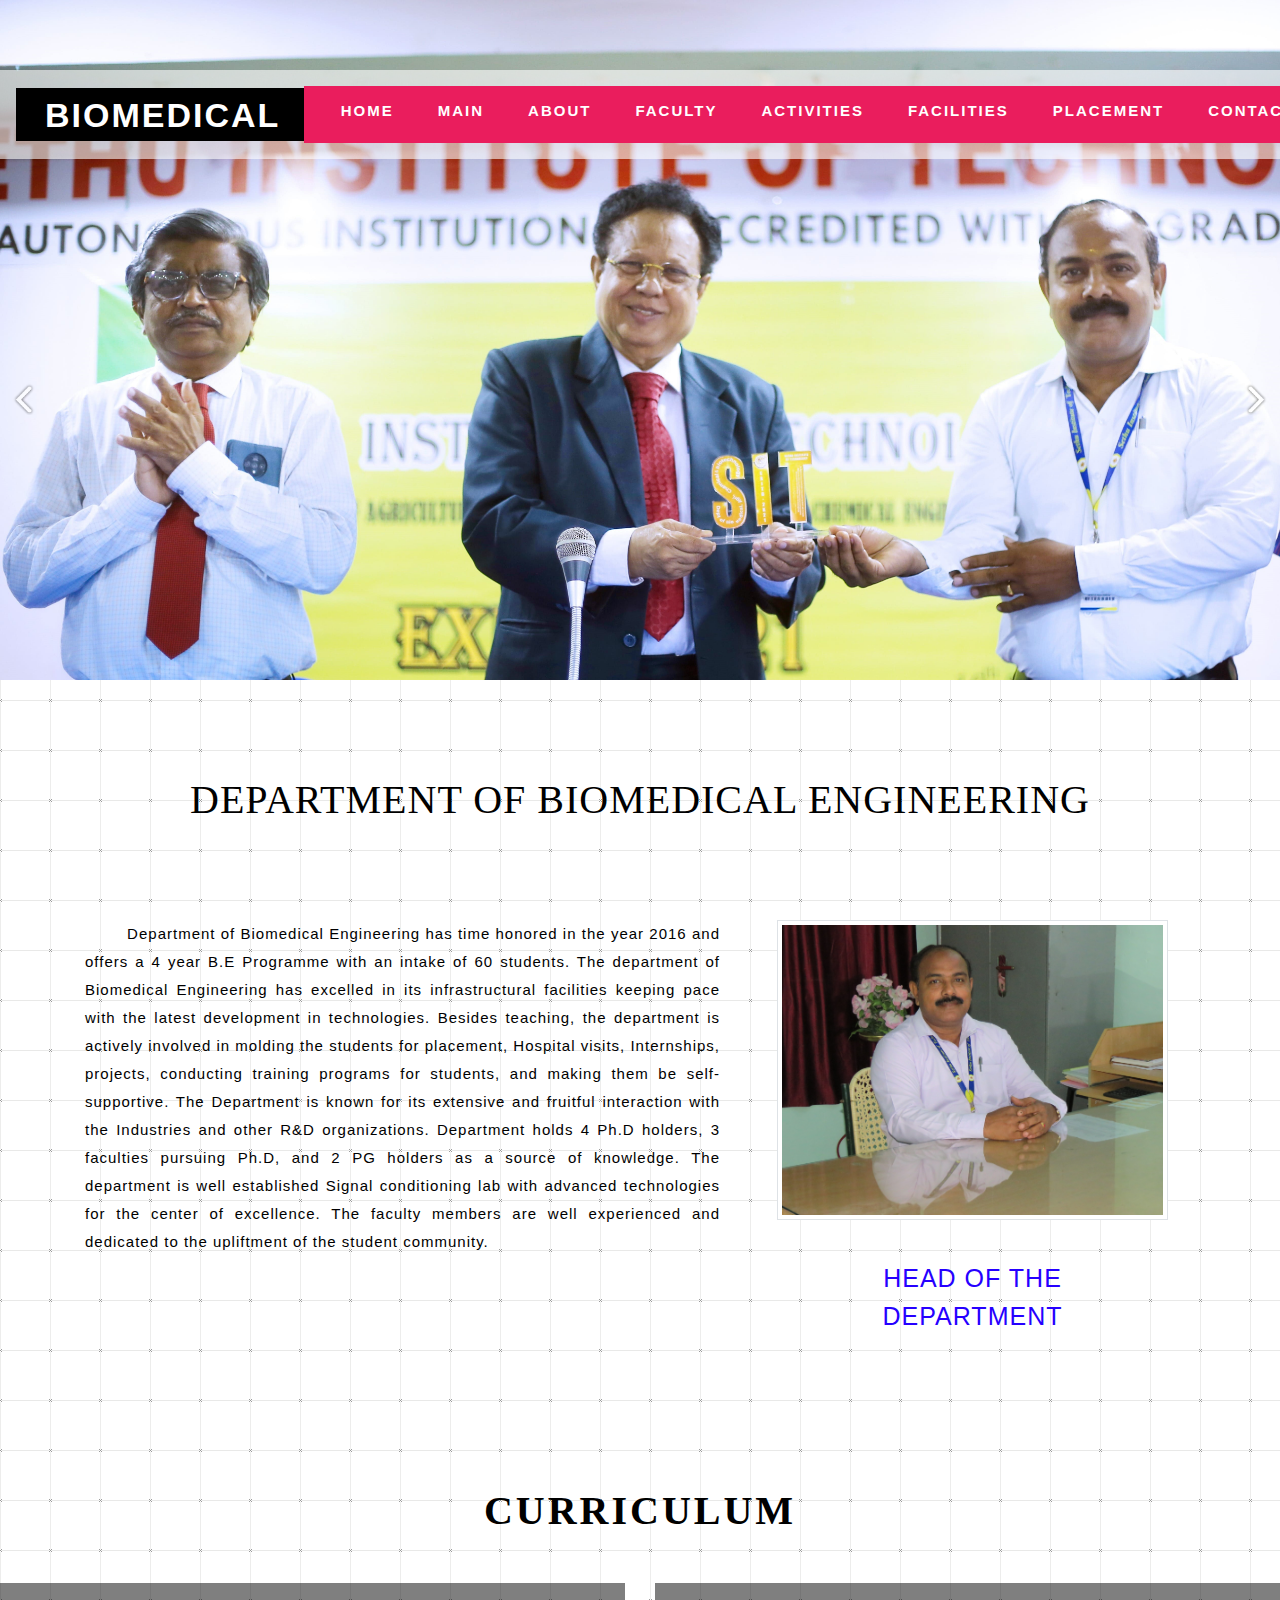
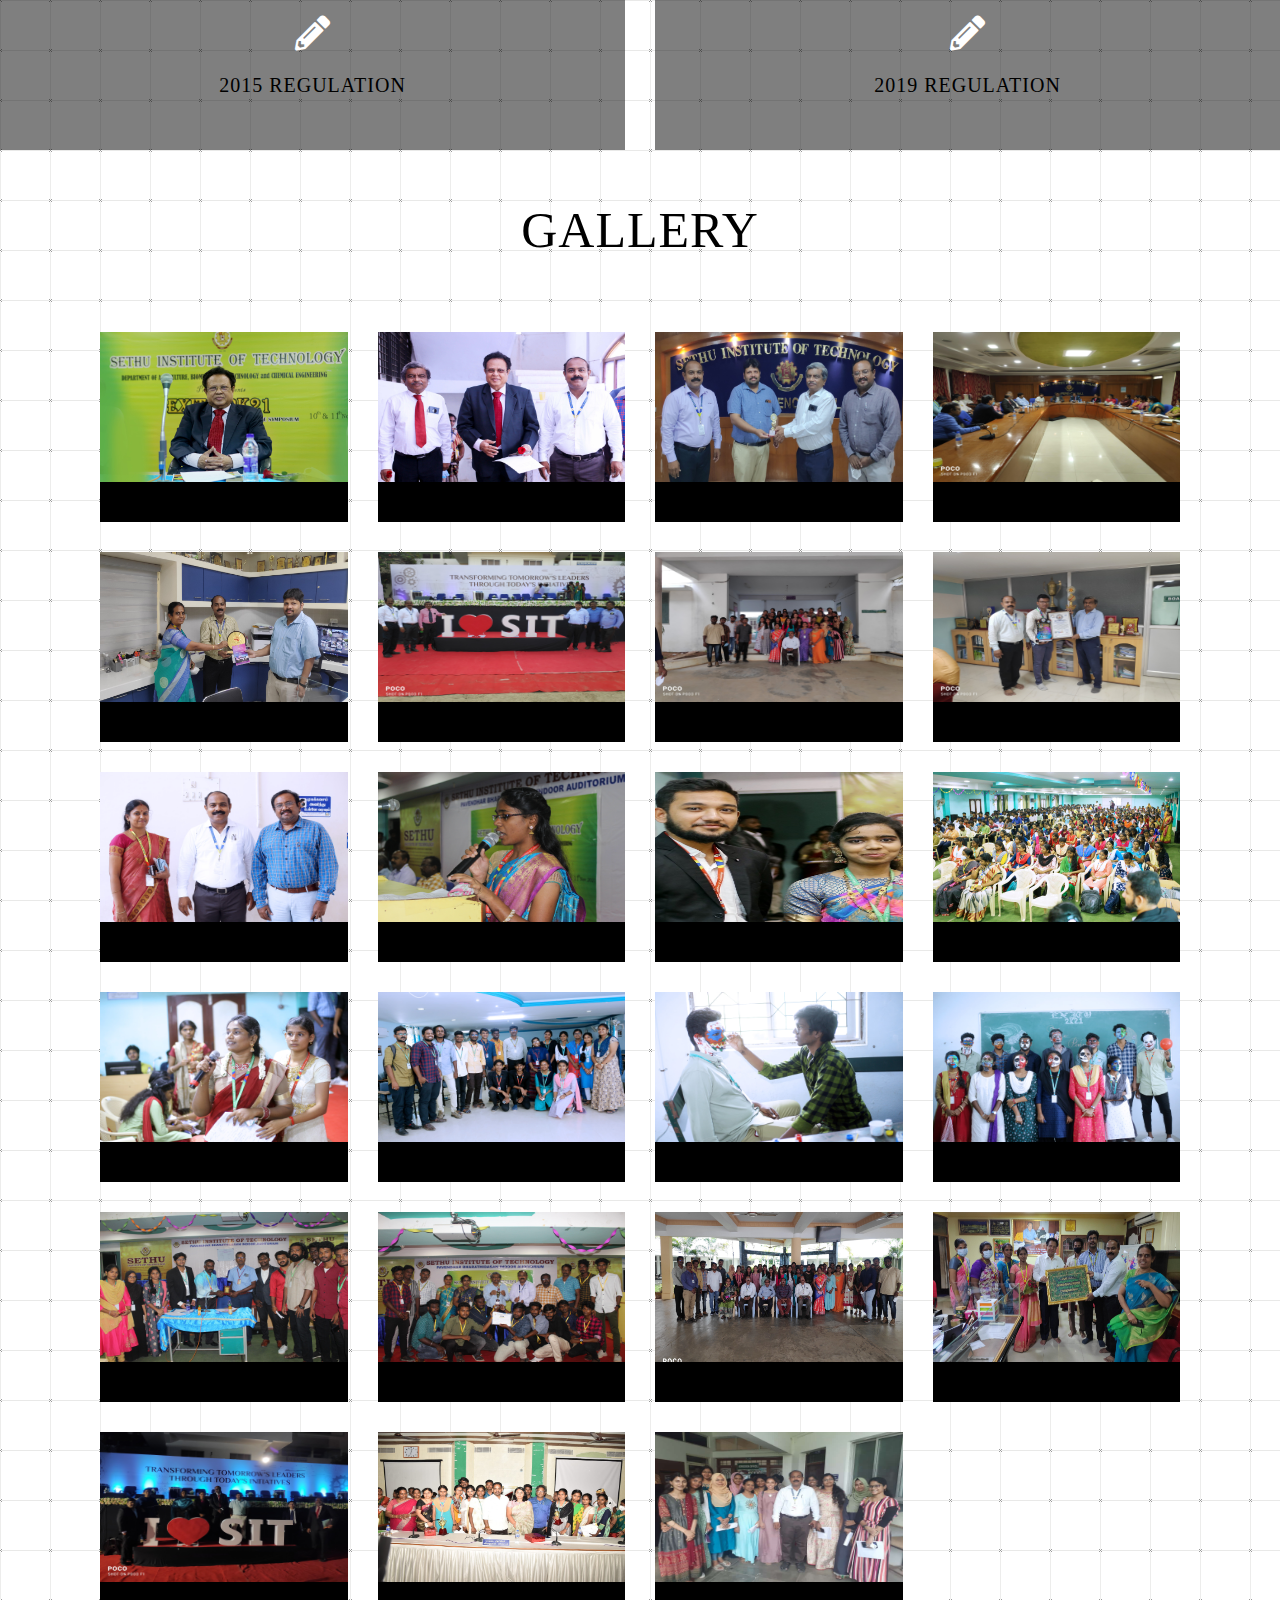
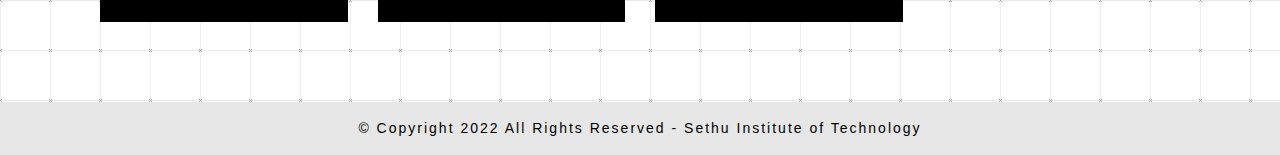
==== commit 8d83e43f: "Update index.html" ====
--- a/index.html
+++ b/index.html
@@ -170,7 +170,7 @@
                                 </div>
                                 <div class="col-md-5 about-txt-img">
                                     <figure>
-                                       <img src="images/Bio-hod.jpg" class="img-thumbnail" alt="Head of Department">
+                                       <img src="images/Bio-hod.JPG" class="img-thumbnail" alt="Head of Department">
                                        <figcaption style="padding: 40px; font-size: 25px; color: rgb(38, 0, 255);">HEAD OF THE DEPARTMENT</figcaption>
                                     </figure>
                                 </div>
@@ -517,4 +517,4 @@
             }
         </script>
     </body>
-</html>+</html>
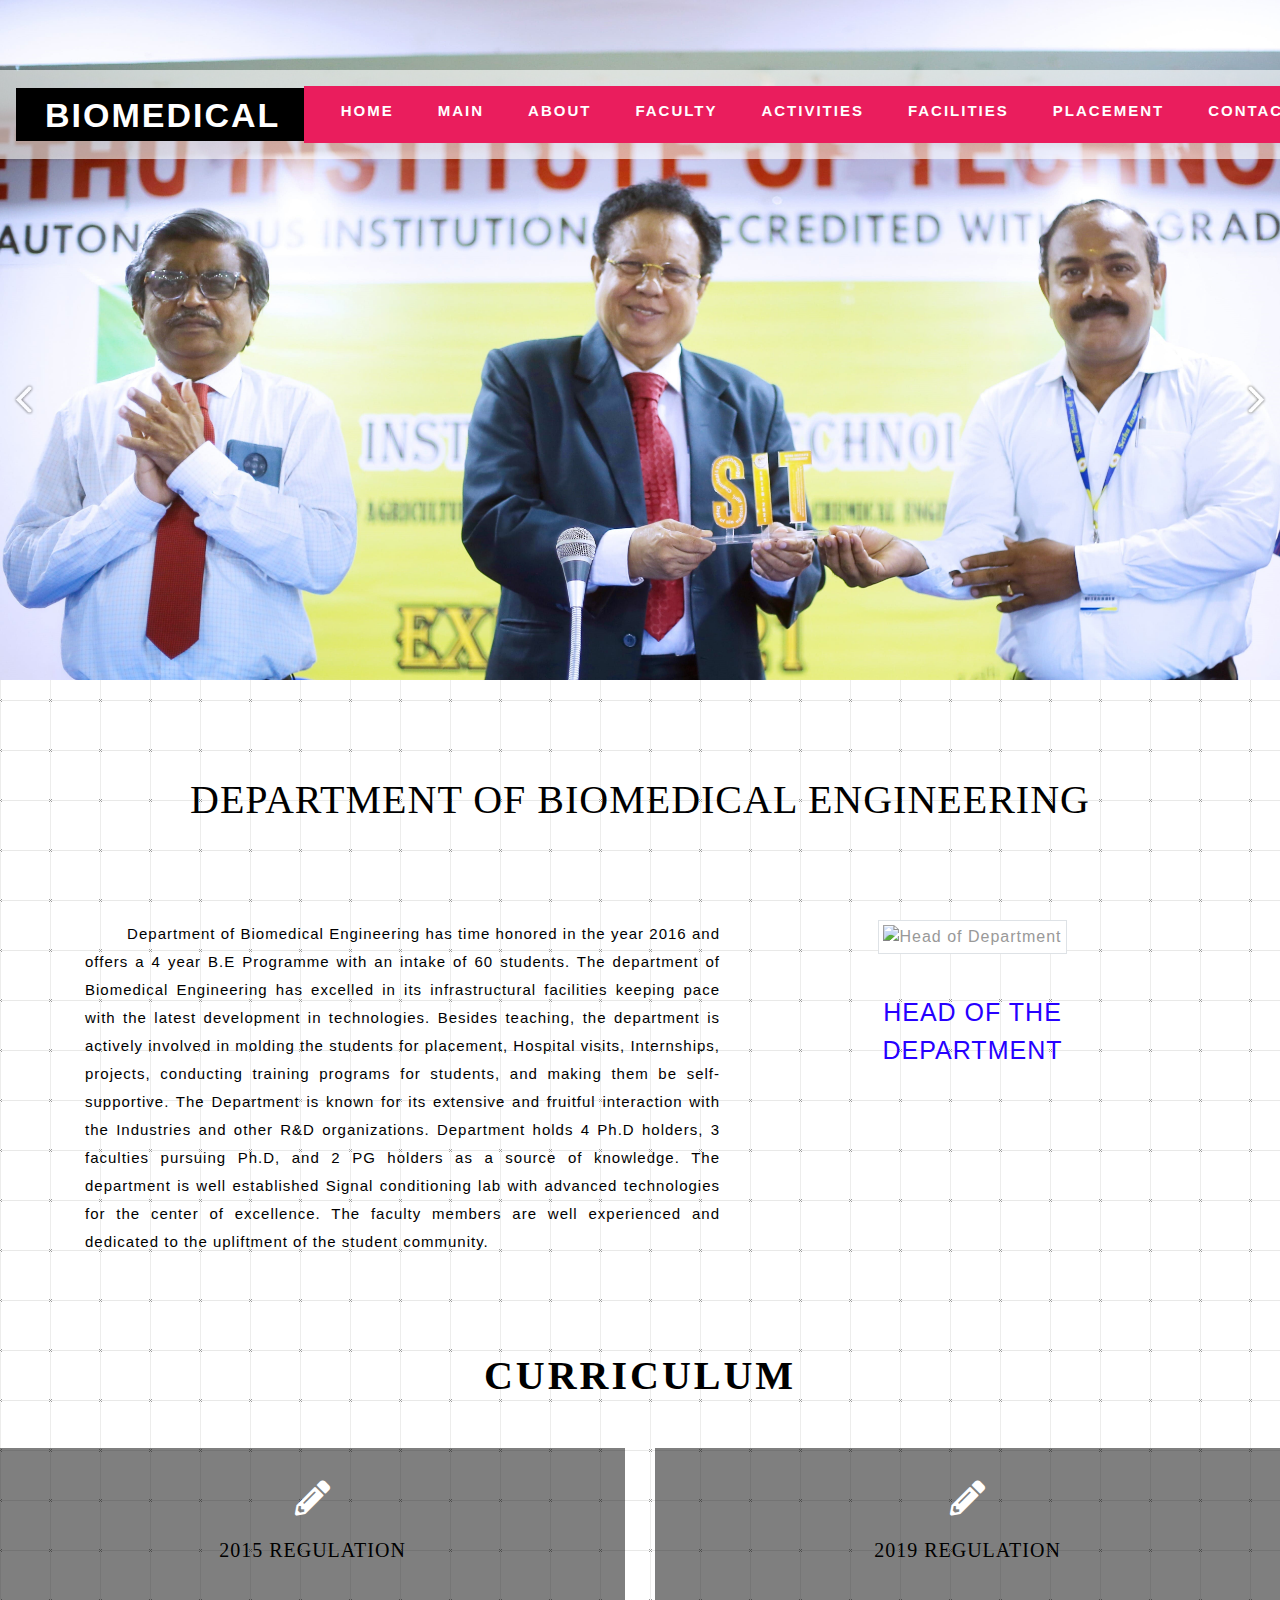
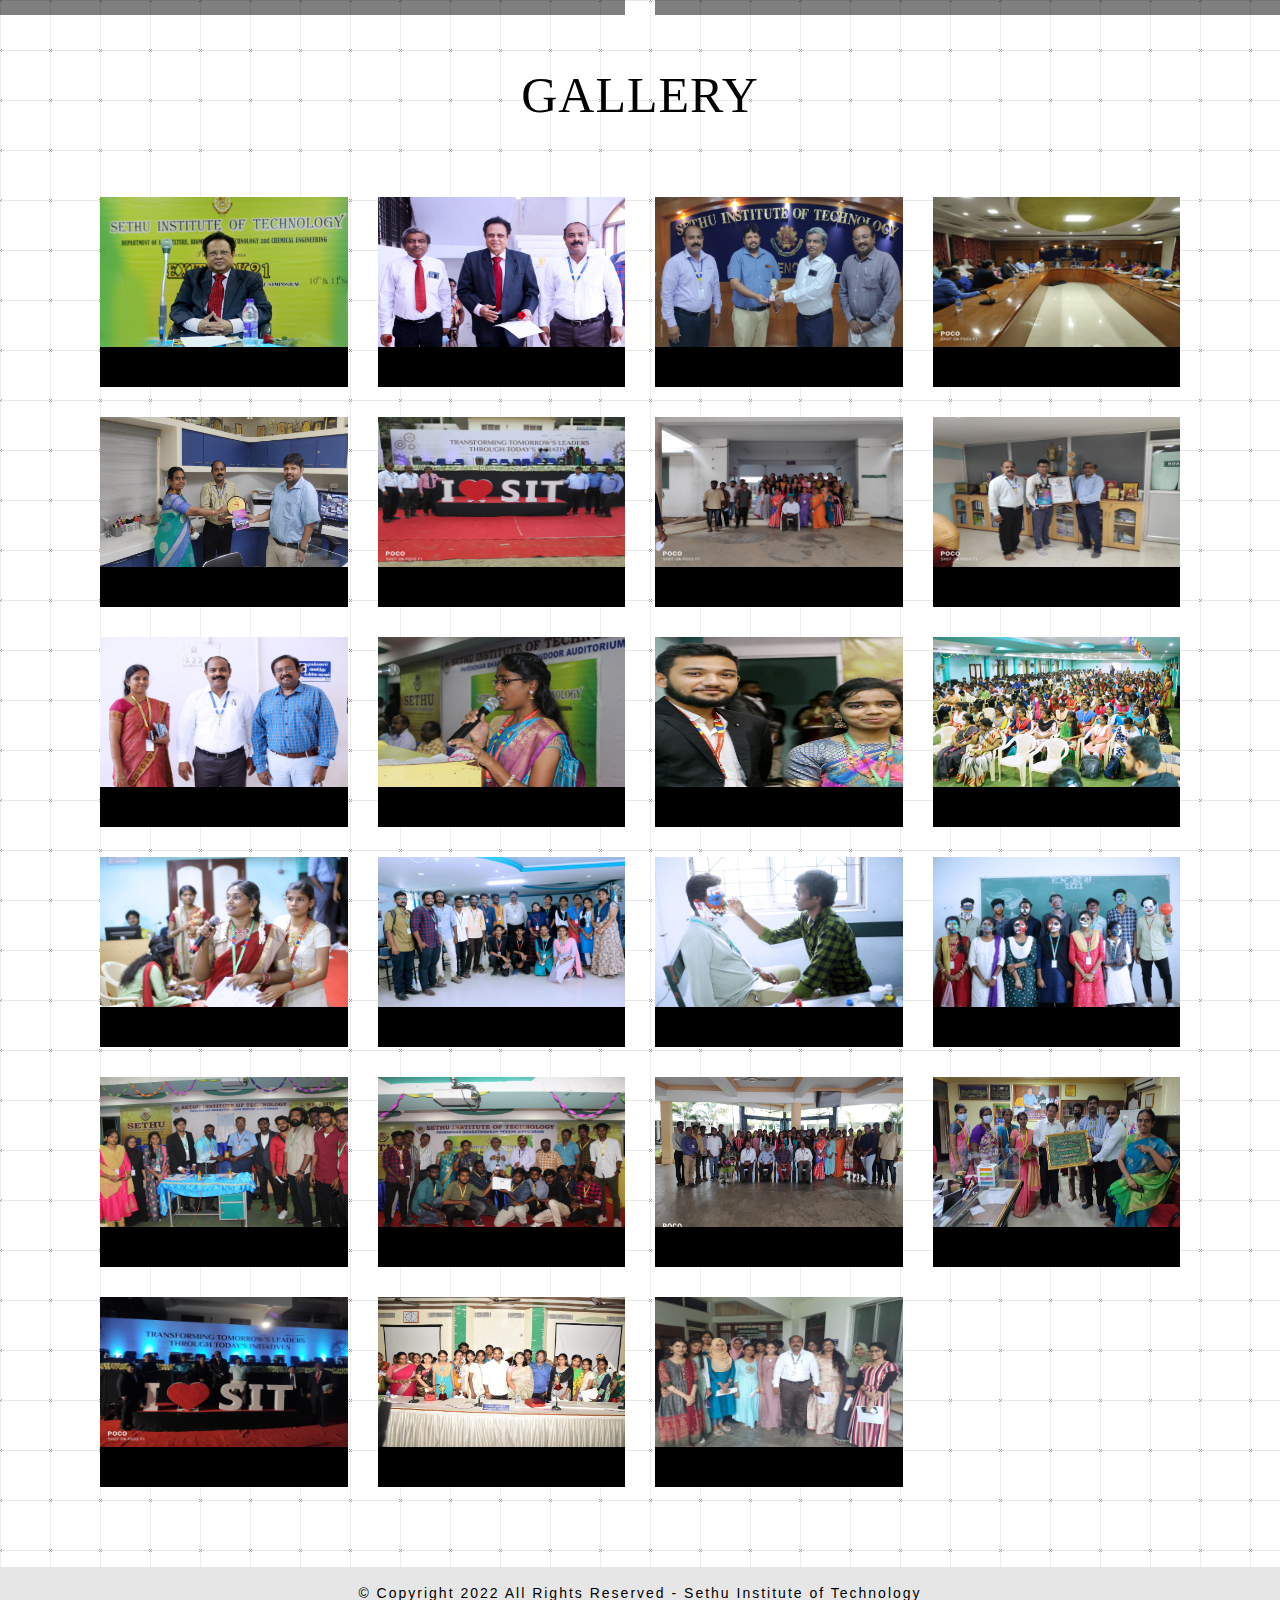
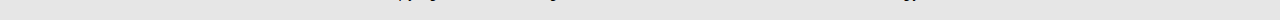
==== commit 73980ac2: "Add files via upload" ====
--- a/index.html
+++ b/index.html
@@ -170,7 +170,7 @@
                                 </div>
                                 <div class="col-md-5 about-txt-img">
                                     <figure>
-                                       <img src="images/Bio-hod.JPG" class="img-thumbnail" alt="Head of Department">
+                                       <img src="images/Bio-hod.jpg" class="img-thumbnail" alt="Head of Department">
                                        <figcaption style="padding: 40px; font-size: 25px; color: rgb(38, 0, 255);">HEAD OF THE DEPARTMENT</figcaption>
                                     </figure>
                                 </div>
@@ -517,4 +517,4 @@
             }
         </script>
     </body>
-</html>
+</html>